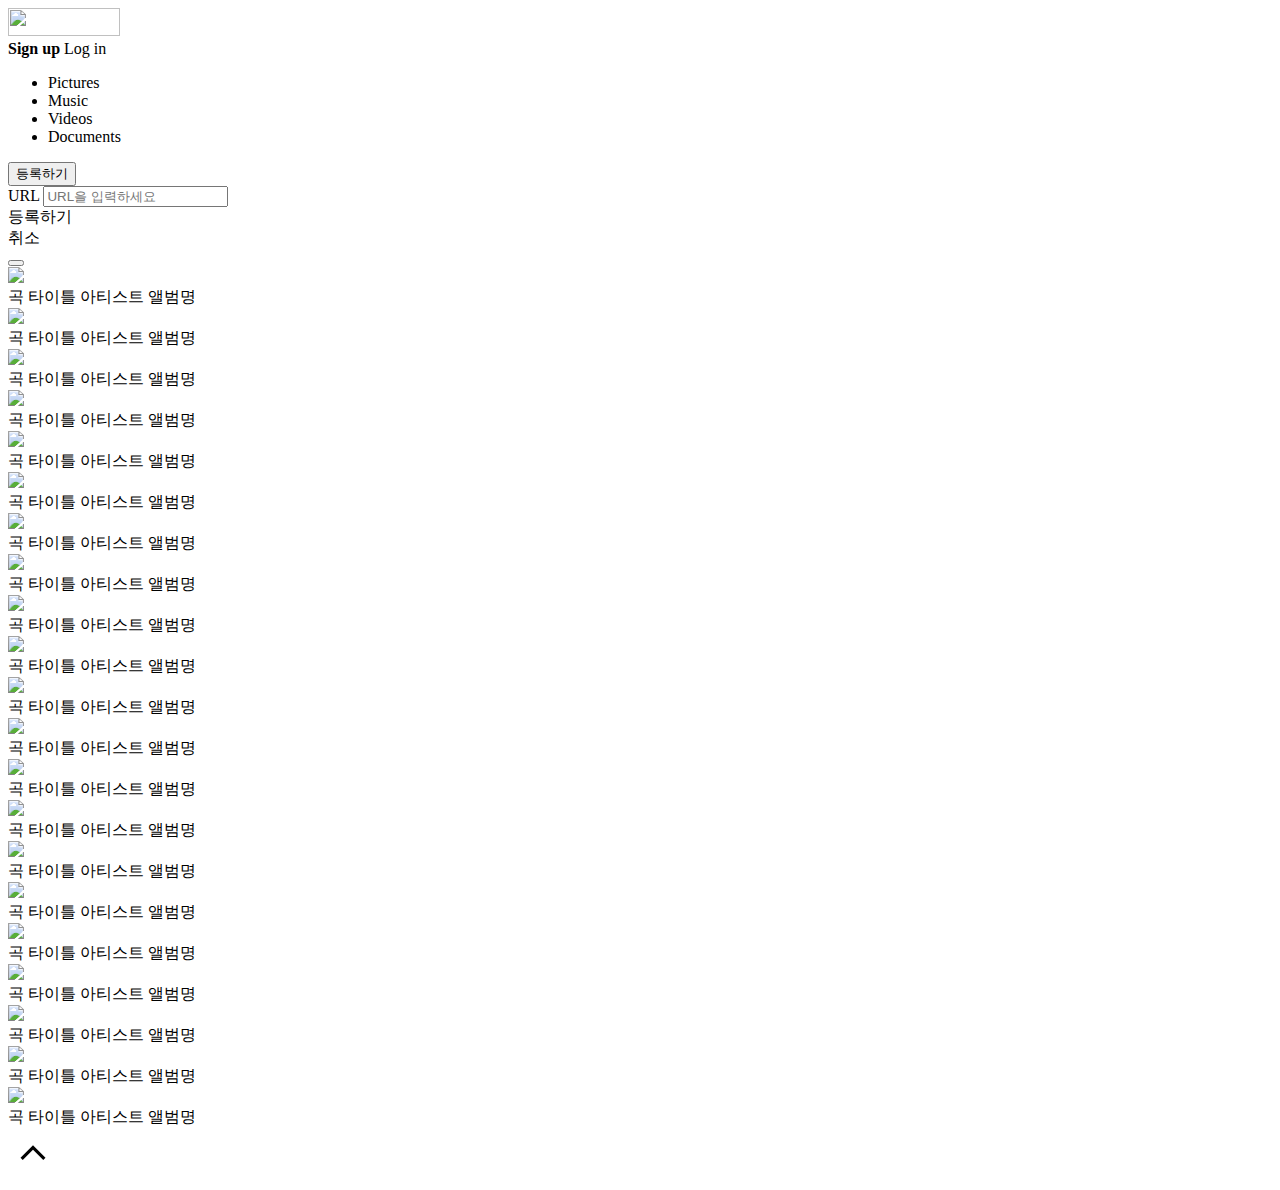
==== templates/index.html @ 83448996 "music get commit" ====
<!DOCTYPE html>
<html>
<head>
    <meta charset="UTF-8">
    <title>Main page</title>
    <script src="https://ajax.googleapis.com/ajax/libs/jquery/3.5.1/jquery.min.js"></script>
    <link rel="stylesheet" href="https://cdn.jsdelivr.net/npm/bulma@0.9.1/css/bulma.min.css">
    <link rel="stylesheet"
          href="https://fonts.googleapis.com/css2?family=Material+Symbols+Outlined:opsz,wght,FILL,GRAD@48,400,0,0"/>
    <link href="{{ url_for('static', filename='styles.css') }}" rel="stylesheet">
    <style>

    </style>
    <script>
        $(document).ready(function () {
            listing();
        });

        function listing() {
            $.ajax({
                type: 'GET',
                url: '/main',
                data: {},
                success: function (response) {
                    let rows = response['musics']
                    for (let i = 0; i < rows.length; i++) {
                        let title = rows[i]['title']
                        let artist = rows[i]['artist']
                        let album_title = rows[i]['album_title']
                        let album_img = rows[i]['album_img']
                        let genre = rows[i]['genre']

                        console.log(title,artist,album_img,album_title,genre)
                    }
                }
                });
            }

        function post() {
            let url = $('#url-input').val()
            let genre = $('#genre-input').val()
            if (url == "") {
                alert("URL을 입력하세요!")
            }
            else {
                $.ajax({
                    type: 'POST',
                    url: '/main',
                    data: {url_give: url},
                    success: function (response) {
                        if (response['msg'] == '이미 등록된 URL입니다!') {
                            alert(response['msg'])
                        } else {
                            alert(response['msg'])
                            window.location.reload()
                        }
                    }
                });
            }
        }
    </script>
</head>
<body>
<nav class="navbar" role="navigation" aria-label="main navigation">
  <div class="navbar-brand">
    <a class="navbar-item" href="https://bulma.io">
      <img src="https://bulma.io/images/bulma-logo.png" width="112" height="28">
    </a>

    <a role="button" class="navbar-burger" aria-label="menu" aria-expanded="false" data-target="navbarBasicExample">
      <span aria-hidden="true"></span>
      <span aria-hidden="true"></span>
      <span aria-hidden="true"></span>
    </a>
  </div>

  <div id="navbarBasicExample" class="navbar-menu">
    <div class="navbar-start">



    </div>

    <div class="navbar-end">
      <div class="navbar-item">
        <div class="buttons">
          <a class="button is-primary">
            <strong>Sign up</strong>
          </a>
          <a class="button is-light">
            Log in
          </a>
        </div>
      </div>
    </div>
  </div>
</nav>
<div class="tabs is-centered">
  <ul>
    <li class="is-active">
      <a>
        <span class="icon is-small"><i class="fas fa-image" aria-hidden="true"></i></span>
        <span>Pictures</span>
      </a>
    </li>
    <li>
      <a>
        <span class="icon is-small"><i class="fas fa-music" aria-hidden="true"></i></span>
        <span>Music</span>
      </a>
    </li>
    <li>
      <a>
        <span class="icon is-small"><i class="fas fa-film" aria-hidden="true"></i></span>
        <span>Videos</span>
      </a>
    </li>
    <li>
      <a>
        <span class="icon is-small"><i class="far fa-file-alt" aria-hidden="true"></i></span>
        <span>Documents</span>
      </a>
    </li>
  </ul>
</div>
<button class="button is-danger url-button" onclick='$("#modal-post").addClass("is-active")'>등록하기</button>
<div class="modal" id="modal-post">
    <div class="modal-background" onclick='$("#modal-post").removeClass("is-active")'></div>
    <div class="modal-content">
        <div class="box">
            <article class="media">
                <div class="media-content">
                    <div class="field">
                        <span class="article-span">URL</span>
                        <input id="url-input" class="input is-link" type="text" placeholder="URL을 입력하세요">
                    </div>
                    <nav class="level is-mobile">
                        <div class="level-left">

                        </div>
                        <div class="level-right">
                            <div class="level-item">
                                <a class="button is-danger" onclick="post()">등록하기</a>
                            </div>
                            <div class="level-item">
                                <a class="button is-dark is-outlined"
                                   onclick='$("#modal-post").removeClass("is-active")'>취소</a>
                            </div>
                        </div>
                    </nav>
                </div>
            </article>
        </div>
    </div>
    <button class="modal-close is-large" aria-label="close"
            onclick='$("#modal-post").removeClass("is-active")'></button>
</div>
<div class="containers">
    <div class="content">
        <div class="album-card">
            <img src="https://image.genie.co.kr/Y/IMAGE/IMG_ALBUM/082/993/160/82993160_1663554637662_1_140x140.JPG/dims/resize/Q_80,0"
                 class="album-img">
            <div class="album-item">
                <span class="music-title">곡 타이틀</span>
                <span class="music-artist">아티스트</span>
                <span class="album-title">앨범명</span>
            </div>
        </div>
        <div class="album-card">
            <img src="https://image.genie.co.kr/Y/IMAGE/IMG_ALBUM/082/993/160/82993160_1663554637662_1_140x140.JPG/dims/resize/Q_80,0"
                 class="album-img">
            <div class="album-item">
                <span class="music-title">곡 타이틀</span>
                <span class="music-artist">아티스트</span>
                <span class="album-title">앨범명</span>
            </div>
        </div>
        <div class="album-card">
            <img src="https://image.genie.co.kr/Y/IMAGE/IMG_ALBUM/082/993/160/82993160_1663554637662_1_140x140.JPG/dims/resize/Q_80,0"
                 class="album-img">
            <div class="album-item">
                <span class="music-title">곡 타이틀</span>
                <span class="music-artist">아티스트</span>
                <span class="album-title">앨범명</span>
            </div>
        </div>
        <div class="album-card">
            <img src="https://image.genie.co.kr/Y/IMAGE/IMG_ALBUM/082/993/160/82993160_1663554637662_1_140x140.JPG/dims/resize/Q_80,0"
                 class="album-img">
            <div class="album-item">
                <span class="music-title">곡 타이틀</span>
                <span class="music-artist">아티스트</span>
                <span class="album-title">앨범명</span>
            </div>
        </div>
        <div class="album-card">
            <img src="https://image.genie.co.kr/Y/IMAGE/IMG_ALBUM/082/993/160/82993160_1663554637662_1_140x140.JPG/dims/resize/Q_80,0"
                 class="album-img">
            <div class="album-item">
                <span class="music-title">곡 타이틀</span>
                <span class="music-artist">아티스트</span>
                <span class="album-title">앨범명</span>
            </div>
        </div>
        <div class="album-card">
            <img src="https://image.genie.co.kr/Y/IMAGE/IMG_ALBUM/082/993/160/82993160_1663554637662_1_140x140.JPG/dims/resize/Q_80,0"
                 class="album-img">
            <div class="album-item">
                <span class="music-title">곡 타이틀</span>
                <span class="music-artist">아티스트</span>
                <span class="album-title">앨범명</span>
            </div>
        </div>
        <div class="album-card">
            <img src="https://image.genie.co.kr/Y/IMAGE/IMG_ALBUM/082/993/160/82993160_1663554637662_1_140x140.JPG/dims/resize/Q_80,0"
                 class="album-img">
            <div class="album-item">
                <span class="music-title">곡 타이틀</span>
                <span class="music-artist">아티스트</span>
                <span class="album-title">앨범명</span>
            </div>
        </div>
        <div class="album-card">
            <img src="https://image.genie.co.kr/Y/IMAGE/IMG_ALBUM/082/993/160/82993160_1663554637662_1_140x140.JPG/dims/resize/Q_80,0"
                 class="album-img">
            <div class="album-item">
                <span class="music-title">곡 타이틀</span>
                <span class="music-artist">아티스트</span>
                <span class="album-title">앨범명</span>
            </div>
        </div>
        <div class="album-card">
            <img src="https://image.genie.co.kr/Y/IMAGE/IMG_ALBUM/082/993/160/82993160_1663554637662_1_140x140.JPG/dims/resize/Q_80,0"
                 class="album-img">
            <div class="album-item">
                <span class="music-title">곡 타이틀</span>
                <span class="music-artist">아티스트</span>
                <span class="album-title">앨범명</span>
            </div>
        </div>
        <div class="album-card">
            <img src="https://image.genie.co.kr/Y/IMAGE/IMG_ALBUM/082/993/160/82993160_1663554637662_1_140x140.JPG/dims/resize/Q_80,0"
                 class="album-img">
            <div class="album-item">
                <span class="music-title">곡 타이틀</span>
                <span class="music-artist">아티스트</span>
                <span class="album-title">앨범명</span>
            </div>
        </div>
        <div class="album-card">
            <img src="https://image.genie.co.kr/Y/IMAGE/IMG_ALBUM/082/993/160/82993160_1663554637662_1_140x140.JPG/dims/resize/Q_80,0"
                 class="album-img">
            <div class="album-item">
                <span class="music-title">곡 타이틀</span>
                <span class="music-artist">아티스트</span>
                <span class="album-title">앨범명</span>
            </div>
        </div>
        <div class="album-card">
            <img src="https://image.genie.co.kr/Y/IMAGE/IMG_ALBUM/082/993/160/82993160_1663554637662_1_140x140.JPG/dims/resize/Q_80,0"
                 class="album-img">
            <div class="album-item">
                <span class="music-title">곡 타이틀</span>
                <span class="music-artist">아티스트</span>
                <span class="album-title">앨범명</span>
            </div>
        </div>
        <div class="album-card">
            <img src="https://image.genie.co.kr/Y/IMAGE/IMG_ALBUM/082/993/160/82993160_1663554637662_1_140x140.JPG/dims/resize/Q_80,0"
                 class="album-img">
            <div class="album-item">
                <span class="music-title">곡 타이틀</span>
                <span class="music-artist">아티스트</span>
                <span class="album-title">앨범명</span>
            </div>
        </div>
        <div class="album-card">
            <img src="https://image.genie.co.kr/Y/IMAGE/IMG_ALBUM/082/993/160/82993160_1663554637662_1_140x140.JPG/dims/resize/Q_80,0"
                 class="album-img">
            <div class="album-item">
                <span class="music-title">곡 타이틀</span>
                <span class="music-artist">아티스트</span>
                <span class="album-title">앨범명</span>
            </div>
        </div>
        <div class="album-card">
            <img src="https://image.genie.co.kr/Y/IMAGE/IMG_ALBUM/082/993/160/82993160_1663554637662_1_140x140.JPG/dims/resize/Q_80,0"
                 class="album-img">
            <div class="album-item">
                <span class="music-title">곡 타이틀</span>
                <span class="music-artist">아티스트</span>
                <span class="album-title">앨범명</span>
            </div>
        </div>
        <div class="album-card">
            <img src="https://image.genie.co.kr/Y/IMAGE/IMG_ALBUM/082/993/160/82993160_1663554637662_1_140x140.JPG/dims/resize/Q_80,0"
                 class="album-img">
            <div class="album-item">
                <span class="music-title">곡 타이틀</span>
                <span class="music-artist">아티스트</span>
                <span class="album-title">앨범명</span>
            </div>
        </div>
        <div class="album-card">
            <img src="https://image.genie.co.kr/Y/IMAGE/IMG_ALBUM/082/993/160/82993160_1663554637662_1_140x140.JPG/dims/resize/Q_80,0"
                 class="album-img">
            <div class="album-item">
                <span class="music-title">곡 타이틀</span>
                <span class="music-artist">아티스트</span>
                <span class="album-title">앨범명</span>
            </div>
        </div>
        <div class="album-card">
            <img src="https://image.genie.co.kr/Y/IMAGE/IMG_ALBUM/082/993/160/82993160_1663554637662_1_140x140.JPG/dims/resize/Q_80,0"
                 class="album-img">
            <div class="album-item">
                <span class="music-title">곡 타이틀</span>
                <span class="music-artist">아티스트</span>
                <span class="album-title">앨범명</span>
            </div>
        </div>
        <div class="album-card">
            <img src="https://image.genie.co.kr/Y/IMAGE/IMG_ALBUM/082/993/160/82993160_1663554637662_1_140x140.JPG/dims/resize/Q_80,0"
                 class="album-img">
            <div class="album-item">
                <span class="music-title">곡 타이틀</span>
                <span class="music-artist">아티스트</span>
                <span class="album-title">앨범명</span>
            </div>
        </div>
        <div class="album-card">
            <img src="https://image.genie.co.kr/Y/IMAGE/IMG_ALBUM/082/993/160/82993160_1663554637662_1_140x140.JPG/dims/resize/Q_80,0"
                 class="album-img">
            <div class="album-item">
                <span class="music-title">곡 타이틀</span>
                <span class="music-artist">아티스트</span>
                <span class="album-title">앨범명</span>
            </div>
        </div>
        <div class="album-card">
            <img src="https://image.genie.co.kr/Y/IMAGE/IMG_ALBUM/082/993/160/82993160_1663554637662_1_140x140.JPG/dims/resize/Q_80,0"
                 class="album-img">
            <div class="album-item">
                <span class="music-title">곡 타이틀</span>
                <span class="music-artist">아티스트</span>
                <span class="album-title">앨범명</span>
            </div>
        </div>

    </div>
    <div class="moveTopBtn" style="cursor:pointer;" onclick="window.scrollTo(0,0);">
        <span class="material-symbols-outlined" style="font-size: 50px">
            expand_less
        </span>
    </div>
</div>
</body>
</html>
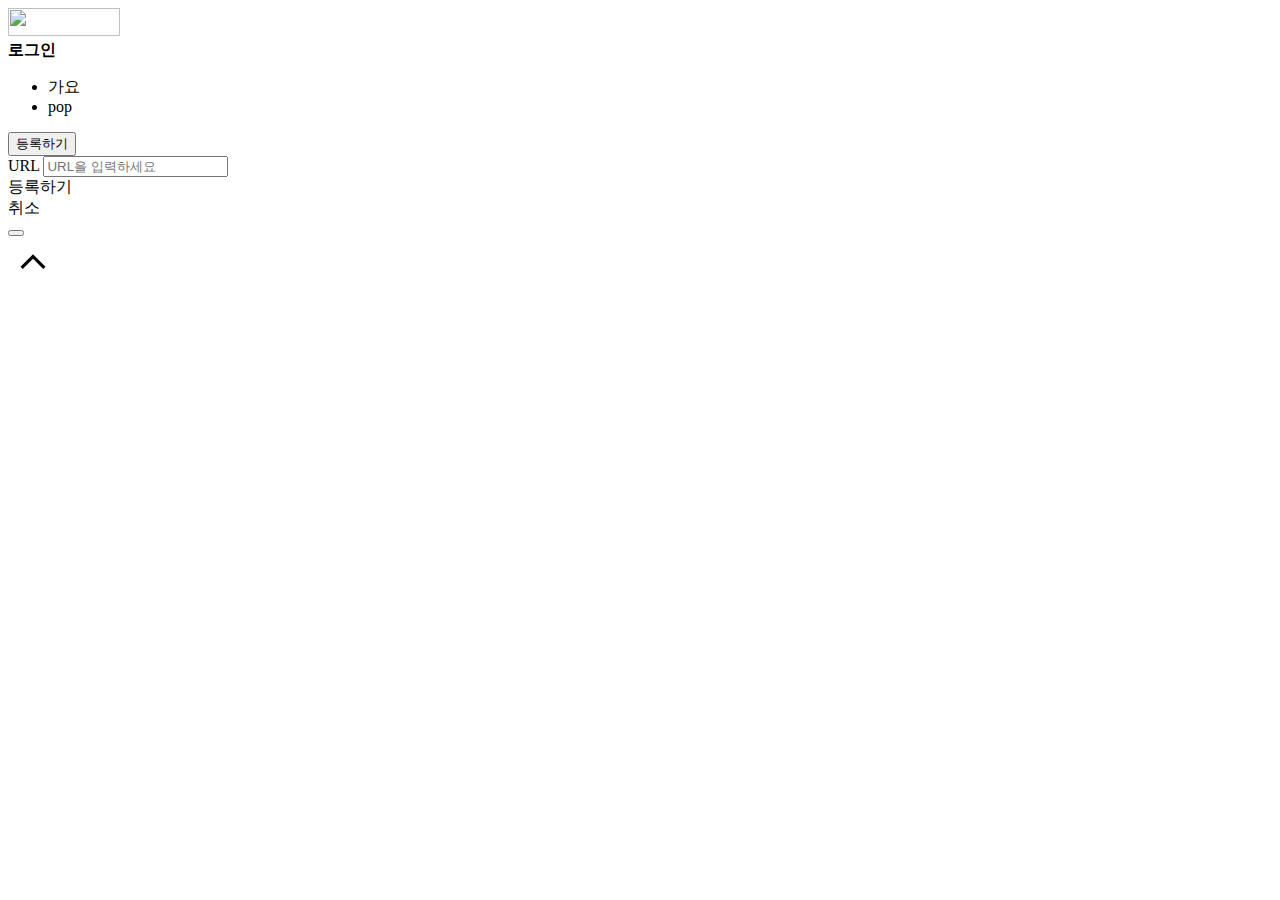
==== commit 1ad4fcaf: "button toggle" ====
--- a/templates/index.html
+++ b/templates/index.html
@@ -13,8 +13,26 @@
     </style>
     <script>
         $(document).ready(function () {
-            listing();
-        });
+            listing()
+
+            $('.genre-div-k').hide();
+            $('.genre-div-p').hide();
+
+            $('#k-toggle').click(function () {
+                $('.genre-div-p').hide();
+                $('.genre-div-k').show();
+            });
+
+            $('#p-toggle').click(function () {
+                $('.genre-div-k').hide();
+                $('.genre-div-p').show();
+            });
+        })
+
+
+        function music_info() {
+            alert("상세페이지test")
+        }
 
         function listing() {
             $.ajax({
@@ -30,19 +48,33 @@
                         let album_img = rows[i]['album_img']
                         let genre = rows[i]['genre']
 
-                        console.log(title,artist,album_img,album_title,genre)
+                        console.log(title, artist, album_img, album_title, genre)
+                        let temp_html = `<div class="album-card" onclick="music_info()">
+                                            <img src="${album_img}"
+                                                 class="album-img">
+                                            <div class="album-item">
+                                                <span class="music-title">${title}</span>
+                                                <span class="music-artist">${artist}</span>
+                                                <span class="album-title">${album_title}</span>
+                                                <span class="album-genre" id="genre">${genre}</span>
+                                            </div>
+                                        </div>`
+                        $('#card-div').append(temp_html)
                     }
                 }
-                });
-            }
+            });
+        }
+
+        // function genre()
+        // let genre_text = $('.album-genre').text();
+
 
         function post() {
             let url = $('#url-input').val()
             let genre = $('#genre-input').val()
             if (url == "") {
                 alert("URL을 입력하세요!")
-            }
-            else {
+            } else {
                 $.ajax({
                     type: 'POST',
                     url: '/main',
@@ -62,68 +94,62 @@
 </head>
 <body>
 <nav class="navbar" role="navigation" aria-label="main navigation">
-  <div class="navbar-brand">
-    <a class="navbar-item" href="https://bulma.io">
-      <img src="https://bulma.io/images/bulma-logo.png" width="112" height="28">
-    </a>
+    <div class="navbar-brand">
+        <a class="navbar-item" href="https://bulma.io">
+            <img src="https://bulma.io/images/bulma-logo.png" width="112" height="28">
+        </a>
 
-    <a role="button" class="navbar-burger" aria-label="menu" aria-expanded="false" data-target="navbarBasicExample">
-      <span aria-hidden="true"></span>
-      <span aria-hidden="true"></span>
-      <span aria-hidden="true"></span>
-    </a>
-  </div>
+        <a role="button" class="navbar-burger" aria-label="menu" aria-expanded="false" data-target="navbarBasicExample">
+            <span aria-hidden="true"></span>
+            <span aria-hidden="true"></span>
+            <span aria-hidden="true"></span>
+        </a>
+    </div>
 
-  <div id="navbarBasicExample" class="navbar-menu">
-    <div class="navbar-start">
+    <div id="navbarBasicExample" class="navbar-menu">
+        <div class="navbar-start">
 
 
+        </div>
+        <div class="navbar-end">
+            <div class="navbar-item">
+                <div class="buttons">
+                    <a class="button is-primary">
+                        <strong>로그인</strong>
+                    </a>
+                </div>
+            </div>
+        </div>
+    </div>
+</nav>
+<div class="tabs is-centered is-large">
+    <ul>
+        <li><a id="k-toggle">가요</a></li>
+        <li><a id="p-toggle">pop</a></li>
+    </ul>
+</div>
+<div class="genre-div-k">
+    <button onclick="genre()" class="button">발라드</button>
+    <button class="button">댄스</button>
+    <button class="button">R&B/소울</button>
+    <button class="button">락</button>
+    <button class="button">랩/힙합</button>
+    <button class="button">일렉트로니카</button>
+    <button class="button">인디</button>
+    <button class="button">블루스/포크</button>
+</div>
+<div class="genre-div-p">
+    <button class="button">팝</button>
+    <button class="button">락</button>
+    <button class="button">R&B/소울</button>
+    <button class="button">일렉트로니카</button>
+    <button class="button">랩/힙합</button>
+    <button class="button">블루스/포크/컨트리</button>
+</div>
+<div class="url-button-div">
+    <button class="button is-danger url-button" onclick='$("#modal-post").addClass("is-active")'>등록하기</button>
+</div>
 
-    </div>
-
-    <div class="navbar-end">
-      <div class="navbar-item">
-        <div class="buttons">
-          <a class="button is-primary">
-            <strong>Sign up</strong>
-          </a>
-          <a class="button is-light">
-            Log in
-          </a>
-        </div>
-      </div>
-    </div>
-  </div>
-</nav>
-<div class="tabs is-centered">
-  <ul>
-    <li class="is-active">
-      <a>
-        <span class="icon is-small"><i class="fas fa-image" aria-hidden="true"></i></span>
-        <span>Pictures</span>
-      </a>
-    </li>
-    <li>
-      <a>
-        <span class="icon is-small"><i class="fas fa-music" aria-hidden="true"></i></span>
-        <span>Music</span>
-      </a>
-    </li>
-    <li>
-      <a>
-        <span class="icon is-small"><i class="fas fa-film" aria-hidden="true"></i></span>
-        <span>Videos</span>
-      </a>
-    </li>
-    <li>
-      <a>
-        <span class="icon is-small"><i class="far fa-file-alt" aria-hidden="true"></i></span>
-        <span>Documents</span>
-      </a>
-    </li>
-  </ul>
-</div>
-<button class="button is-danger url-button" onclick='$("#modal-post").addClass("is-active")'>등록하기</button>
 <div class="modal" id="modal-post">
     <div class="modal-background" onclick='$("#modal-post").removeClass("is-active")'></div>
     <div class="modal-content">
@@ -156,196 +182,7 @@
             onclick='$("#modal-post").removeClass("is-active")'></button>
 </div>
 <div class="containers">
-    <div class="content">
-        <div class="album-card">
-            <img src="https://image.genie.co.kr/Y/IMAGE/IMG_ALBUM/082/993/160/82993160_1663554637662_1_140x140.JPG/dims/resize/Q_80,0"
-                 class="album-img">
-            <div class="album-item">
-                <span class="music-title">곡 타이틀</span>
-                <span class="music-artist">아티스트</span>
-                <span class="album-title">앨범명</span>
-            </div>
-        </div>
-        <div class="album-card">
-            <img src="https://image.genie.co.kr/Y/IMAGE/IMG_ALBUM/082/993/160/82993160_1663554637662_1_140x140.JPG/dims/resize/Q_80,0"
-                 class="album-img">
-            <div class="album-item">
-                <span class="music-title">곡 타이틀</span>
-                <span class="music-artist">아티스트</span>
-                <span class="album-title">앨범명</span>
-            </div>
-        </div>
-        <div class="album-card">
-            <img src="https://image.genie.co.kr/Y/IMAGE/IMG_ALBUM/082/993/160/82993160_1663554637662_1_140x140.JPG/dims/resize/Q_80,0"
-                 class="album-img">
-            <div class="album-item">
-                <span class="music-title">곡 타이틀</span>
-                <span class="music-artist">아티스트</span>
-                <span class="album-title">앨범명</span>
-            </div>
-        </div>
-        <div class="album-card">
-            <img src="https://image.genie.co.kr/Y/IMAGE/IMG_ALBUM/082/993/160/82993160_1663554637662_1_140x140.JPG/dims/resize/Q_80,0"
-                 class="album-img">
-            <div class="album-item">
-                <span class="music-title">곡 타이틀</span>
-                <span class="music-artist">아티스트</span>
-                <span class="album-title">앨범명</span>
-            </div>
-        </div>
-        <div class="album-card">
-            <img src="https://image.genie.co.kr/Y/IMAGE/IMG_ALBUM/082/993/160/82993160_1663554637662_1_140x140.JPG/dims/resize/Q_80,0"
-                 class="album-img">
-            <div class="album-item">
-                <span class="music-title">곡 타이틀</span>
-                <span class="music-artist">아티스트</span>
-                <span class="album-title">앨범명</span>
-            </div>
-        </div>
-        <div class="album-card">
-            <img src="https://image.genie.co.kr/Y/IMAGE/IMG_ALBUM/082/993/160/82993160_1663554637662_1_140x140.JPG/dims/resize/Q_80,0"
-                 class="album-img">
-            <div class="album-item">
-                <span class="music-title">곡 타이틀</span>
-                <span class="music-artist">아티스트</span>
-                <span class="album-title">앨범명</span>
-            </div>
-        </div>
-        <div class="album-card">
-            <img src="https://image.genie.co.kr/Y/IMAGE/IMG_ALBUM/082/993/160/82993160_1663554637662_1_140x140.JPG/dims/resize/Q_80,0"
-                 class="album-img">
-            <div class="album-item">
-                <span class="music-title">곡 타이틀</span>
-                <span class="music-artist">아티스트</span>
-                <span class="album-title">앨범명</span>
-            </div>
-        </div>
-        <div class="album-card">
-            <img src="https://image.genie.co.kr/Y/IMAGE/IMG_ALBUM/082/993/160/82993160_1663554637662_1_140x140.JPG/dims/resize/Q_80,0"
-                 class="album-img">
-            <div class="album-item">
-                <span class="music-title">곡 타이틀</span>
-                <span class="music-artist">아티스트</span>
-                <span class="album-title">앨범명</span>
-            </div>
-        </div>
-        <div class="album-card">
-            <img src="https://image.genie.co.kr/Y/IMAGE/IMG_ALBUM/082/993/160/82993160_1663554637662_1_140x140.JPG/dims/resize/Q_80,0"
-                 class="album-img">
-            <div class="album-item">
-                <span class="music-title">곡 타이틀</span>
-                <span class="music-artist">아티스트</span>
-                <span class="album-title">앨범명</span>
-            </div>
-        </div>
-        <div class="album-card">
-            <img src="https://image.genie.co.kr/Y/IMAGE/IMG_ALBUM/082/993/160/82993160_1663554637662_1_140x140.JPG/dims/resize/Q_80,0"
-                 class="album-img">
-            <div class="album-item">
-                <span class="music-title">곡 타이틀</span>
-                <span class="music-artist">아티스트</span>
-                <span class="album-title">앨범명</span>
-            </div>
-        </div>
-        <div class="album-card">
-            <img src="https://image.genie.co.kr/Y/IMAGE/IMG_ALBUM/082/993/160/82993160_1663554637662_1_140x140.JPG/dims/resize/Q_80,0"
-                 class="album-img">
-            <div class="album-item">
-                <span class="music-title">곡 타이틀</span>
-                <span class="music-artist">아티스트</span>
-                <span class="album-title">앨범명</span>
-            </div>
-        </div>
-        <div class="album-card">
-            <img src="https://image.genie.co.kr/Y/IMAGE/IMG_ALBUM/082/993/160/82993160_1663554637662_1_140x140.JPG/dims/resize/Q_80,0"
-                 class="album-img">
-            <div class="album-item">
-                <span class="music-title">곡 타이틀</span>
-                <span class="music-artist">아티스트</span>
-                <span class="album-title">앨범명</span>
-            </div>
-        </div>
-        <div class="album-card">
-            <img src="https://image.genie.co.kr/Y/IMAGE/IMG_ALBUM/082/993/160/82993160_1663554637662_1_140x140.JPG/dims/resize/Q_80,0"
-                 class="album-img">
-            <div class="album-item">
-                <span class="music-title">곡 타이틀</span>
-                <span class="music-artist">아티스트</span>
-                <span class="album-title">앨범명</span>
-            </div>
-        </div>
-        <div class="album-card">
-            <img src="https://image.genie.co.kr/Y/IMAGE/IMG_ALBUM/082/993/160/82993160_1663554637662_1_140x140.JPG/dims/resize/Q_80,0"
-                 class="album-img">
-            <div class="album-item">
-                <span class="music-title">곡 타이틀</span>
-                <span class="music-artist">아티스트</span>
-                <span class="album-title">앨범명</span>
-            </div>
-        </div>
-        <div class="album-card">
-            <img src="https://image.genie.co.kr/Y/IMAGE/IMG_ALBUM/082/993/160/82993160_1663554637662_1_140x140.JPG/dims/resize/Q_80,0"
-                 class="album-img">
-            <div class="album-item">
-                <span class="music-title">곡 타이틀</span>
-                <span class="music-artist">아티스트</span>
-                <span class="album-title">앨범명</span>
-            </div>
-        </div>
-        <div class="album-card">
-            <img src="https://image.genie.co.kr/Y/IMAGE/IMG_ALBUM/082/993/160/82993160_1663554637662_1_140x140.JPG/dims/resize/Q_80,0"
-                 class="album-img">
-            <div class="album-item">
-                <span class="music-title">곡 타이틀</span>
-                <span class="music-artist">아티스트</span>
-                <span class="album-title">앨범명</span>
-            </div>
-        </div>
-        <div class="album-card">
-            <img src="https://image.genie.co.kr/Y/IMAGE/IMG_ALBUM/082/993/160/82993160_1663554637662_1_140x140.JPG/dims/resize/Q_80,0"
-                 class="album-img">
-            <div class="album-item">
-                <span class="music-title">곡 타이틀</span>
-                <span class="music-artist">아티스트</span>
-                <span class="album-title">앨범명</span>
-            </div>
-        </div>
-        <div class="album-card">
-            <img src="https://image.genie.co.kr/Y/IMAGE/IMG_ALBUM/082/993/160/82993160_1663554637662_1_140x140.JPG/dims/resize/Q_80,0"
-                 class="album-img">
-            <div class="album-item">
-                <span class="music-title">곡 타이틀</span>
-                <span class="music-artist">아티스트</span>
-                <span class="album-title">앨범명</span>
-            </div>
-        </div>
-        <div class="album-card">
-            <img src="https://image.genie.co.kr/Y/IMAGE/IMG_ALBUM/082/993/160/82993160_1663554637662_1_140x140.JPG/dims/resize/Q_80,0"
-                 class="album-img">
-            <div class="album-item">
-                <span class="music-title">곡 타이틀</span>
-                <span class="music-artist">아티스트</span>
-                <span class="album-title">앨범명</span>
-            </div>
-        </div>
-        <div class="album-card">
-            <img src="https://image.genie.co.kr/Y/IMAGE/IMG_ALBUM/082/993/160/82993160_1663554637662_1_140x140.JPG/dims/resize/Q_80,0"
-                 class="album-img">
-            <div class="album-item">
-                <span class="music-title">곡 타이틀</span>
-                <span class="music-artist">아티스트</span>
-                <span class="album-title">앨범명</span>
-            </div>
-        </div>
-        <div class="album-card">
-            <img src="https://image.genie.co.kr/Y/IMAGE/IMG_ALBUM/082/993/160/82993160_1663554637662_1_140x140.JPG/dims/resize/Q_80,0"
-                 class="album-img">
-            <div class="album-item">
-                <span class="music-title">곡 타이틀</span>
-                <span class="music-artist">아티스트</span>
-                <span class="album-title">앨범명</span>
-            </div>
-        </div>
+    <div class="content" id="card-div">
 
     </div>
     <div class="moveTopBtn" style="cursor:pointer;" onclick="window.scrollTo(0,0);">
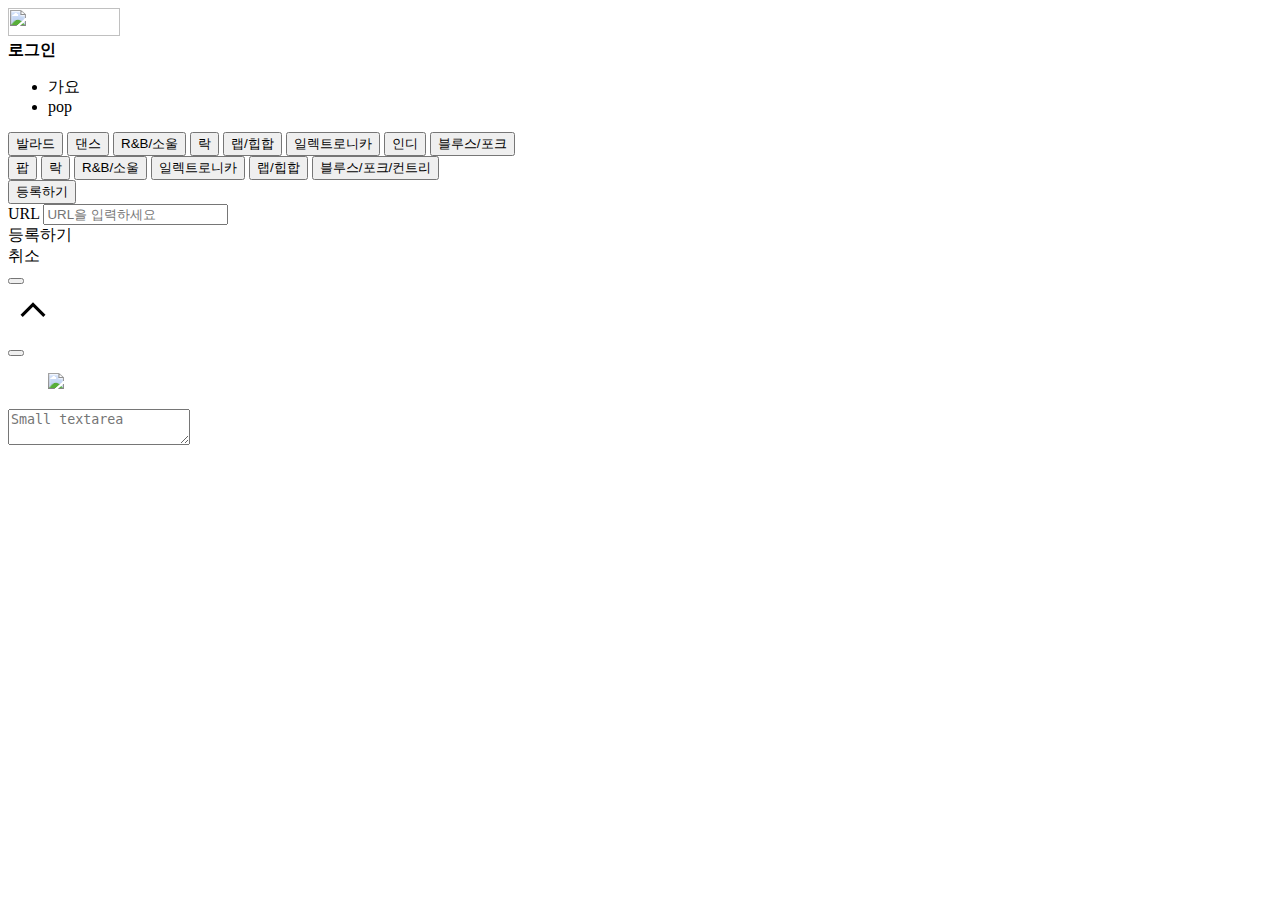
==== commit 40f9f9a4: "second commit" ====
--- a/templates/index.html
+++ b/templates/index.html
@@ -8,6 +8,7 @@
     <link rel="stylesheet"
           href="https://fonts.googleapis.com/css2?family=Material+Symbols+Outlined:opsz,wght,FILL,GRAD@48,400,0,0"/>
     <link href="{{ url_for('static', filename='styles.css') }}" rel="stylesheet">
+
     <style>
 
     </style>
@@ -29,10 +30,42 @@
             });
         })
 
-
-        function music_info() {
-            alert("상세페이지test")
-        }
+        function openModal(getUrl) { //getUrl부분이 클릭할 때 가져오는 url
+            $('#modalCard').remove() // append 하는 부분을 하나의 div로 묶고 id값 줘서 remove 해주면 기존 데이터 삭제됨
+            $('#modalBox').removeClass('displayNone') // 클릭하면 displayNone 클래스가 지워지면서 모달창이 나타남
+            $.ajax({
+                type: 'GET',
+                url: '/main',
+                data: {},
+                success: function (response) {
+                    let rows = response['musics']
+                    for (let i = 0; i < rows.length; i++) {
+                        let title = rows[i]['title']
+                        let artist = rows[i]['artist']
+                        let album_title = rows[i]['album_title']
+                        let album_img = rows[i]['album_img']
+                        let genre = rows[i]['genre']
+                        let url = rows[i]['melon_url']
+
+                        {# 클릭했을 때 가져온 url이 DB에 저장된 url과 일치하면, append #}
+                        if (url==getUrl) {
+                            let temp_html = `<div id="modalCard">
+                                                <img class="songImg" src="${album_img}">
+                                                    <div class="wrap1">
+                                                        <span class="music-title">${title}</span>
+                                                        <span class="music-artist">${artist}</span>
+                                                        <br>
+                                                        <span class="album-title">${album_title}</span>
+                                                        <span class="album-genre" id="genre">${genre}</span>
+                                                    </div>
+                                                </div>`
+                            $('#modalInfo').append(temp_html)
+                        }
+                    }
+                }
+            })
+        }
+
 
         function listing() {
             $.ajax({
@@ -47,9 +80,11 @@
                         let album_title = rows[i]['album_title']
                         let album_img = rows[i]['album_img']
                         let genre = rows[i]['genre']
+                        let url = rows[i]['melon_url']
 
                         console.log(title, artist, album_img, album_title, genre)
-                        let temp_html = `<div class="album-card" onclick="music_info()">
+                        {# 클릭할 때 url 값을 가져오기 ()괄호 안에 '' 작은따옴표 꼭 넣어야함 #}
+                        let temp_html = `<div class="album-card" onclick="openModal('${url}')">
                                             <img src="${album_img}"
                                                  class="album-img">
                                             <div class="album-item">
@@ -67,7 +102,6 @@
 
         // function genre()
         // let genre_text = $('.album-genre').text();
-
 
         function post() {
             let url = $('#url-input').val()
@@ -90,6 +124,17 @@
                 });
             }
         }
+
+        $(document).mouseup(function (e) {
+            let ModalBox = $('#modalBox');
+            if (ModalBox.has(e.target).length === 0) {
+                ModalBox.addClass("displayNone");
+            }
+        });
+
+        function closeBtn() {
+            $('#modalBox').addClass('displayNone')
+        }
     </script>
 </head>
 <body>
@@ -183,13 +228,30 @@
 </div>
 <div class="containers">
     <div class="content" id="card-div">
-
-    </div>
+    </div>
+
     <div class="moveTopBtn" style="cursor:pointer;" onclick="window.scrollTo(0,0);">
         <span class="material-symbols-outlined" style="font-size: 50px">
             expand_less
         </span>
     </div>
 </div>
+<div class="modalBox displayNone" id="modalBox">
+    <div class="modalBack">
+        <button onclick="closeBtn()" class="delete"></button>
+        <section class="modalTop" id="modalInfo">
+        </section>
+        <section class="commentBox">
+            <figure class="image is-64x64">
+                <img class="is-rounded" src="https://bulma.io/images/placeholders/128x128.png">
+            </figure>
+        </section>
+        <div class="field">
+            <div class="control">
+                <textarea class="textarea is-small" placeholder="Small textarea"></textarea>
+            </div>
+        </div>
+    </div>
+</div>
 </body>
 </html>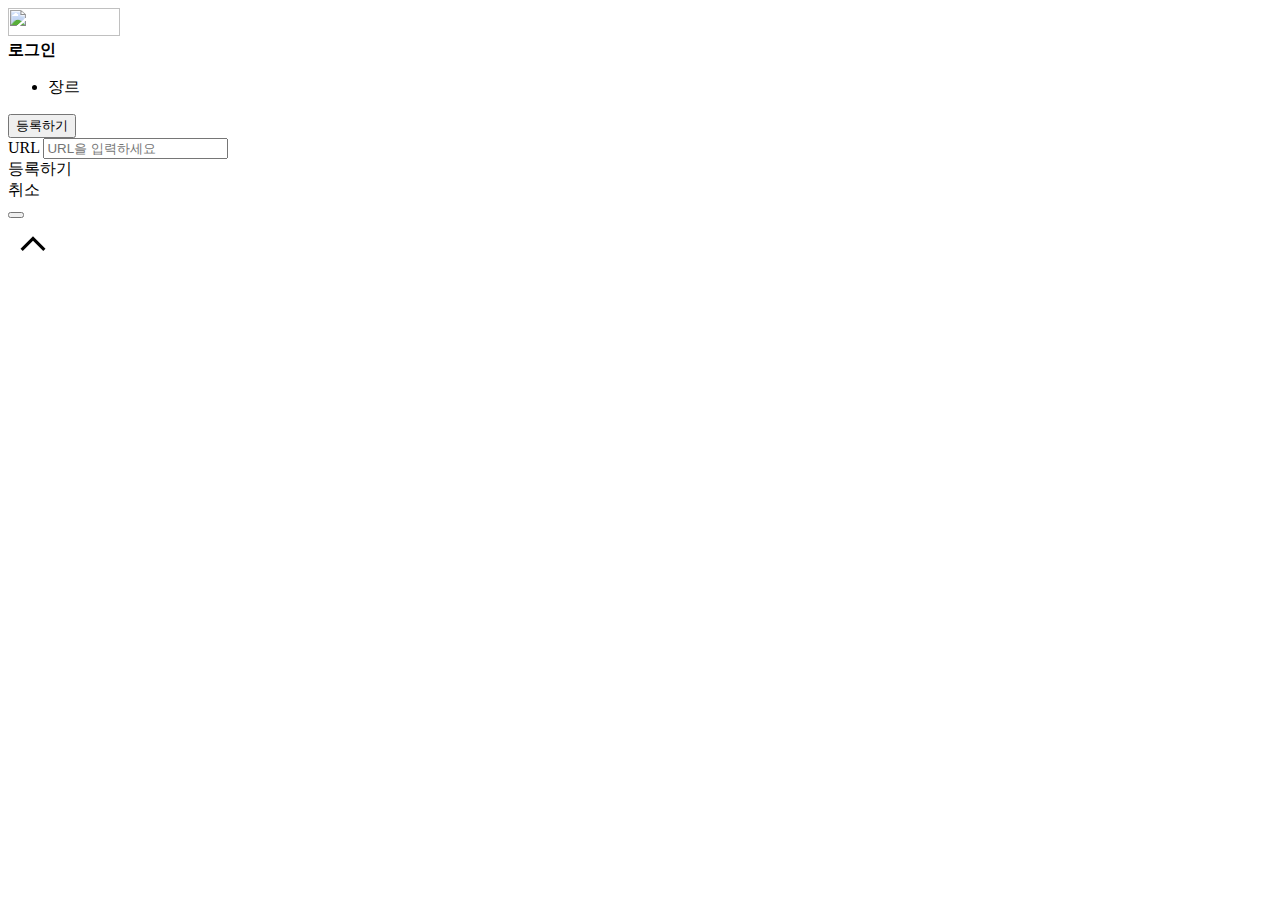
==== commit ab480371: "1genre & add heart_icon" ====
--- a/templates/index.html
+++ b/templates/index.html
@@ -8,7 +8,7 @@
     <link rel="stylesheet"
           href="https://fonts.googleapis.com/css2?family=Material+Symbols+Outlined:opsz,wght,FILL,GRAD@48,400,0,0"/>
     <link href="{{ url_for('static', filename='styles.css') }}" rel="stylesheet">
-
+    <script src="https://kit.fontawesome.com/54e57a84b2.js" crossorigin="anonymous"></script>
     <style>
 
     </style>
@@ -20,19 +20,55 @@
             $('.genre-div-p').hide();
 
             $('#k-toggle').click(function () {
-                $('.genre-div-p').hide();
-                $('.genre-div-k').show();
+                $('.genre-div-k').toggle();
             });
 
-            $('#p-toggle').click(function () {
-                $('.genre-div-k').hide();
-                $('.genre-div-p').show();
+        })
+
+        function music_info() {
+            alert("상세페이지test")
+        }
+
+        function heart_click() {
+            alert("하트를 눌렀습니다!")
+        }
+
+        function listing() {
+            $.ajax({
+                type: 'GET',
+                url: '/main',
+                data: {},
+                success: function (response) {
+                    let rows = response['musics']
+                    for (let i = 0; i < rows.length; i++) {
+                        let title = rows[i]['title']
+                        let artist = rows[i]['artist']
+                        let album_title = rows[i]['album_title']
+                        let album_img = rows[i]['album_img']
+                        let genre = rows[i]['genre']
+                        console.log(title, artist, album_img, album_title, genre)
+                        let temp_html = `        <div class="album-card">
+                                                    <div class="album-img-div">
+                                                        <img src="${album_img}"
+                                                             class="album-img" onclick="music_info()">
+                                                        <i onclick="heart_click()" class="fa-solid fa-heart"></i>
+                                                    </div>
+
+                                                    <div class="album-item">
+                                                        <span class="music-title">${title}</span>
+                                                        <span class="music-artist">${artist}</span>
+                                                        <span class="album-title">${album_title}</span>
+                                                        <span class="album-genre" id="genre">${genre}</span>
+                                                    </div>
+                                                </div>`
+                        $('#card-div').append(temp_html)
+                    }
+                }
             });
-        })
-
-        function openModal(getUrl) { //getUrl부분이 클릭할 때 가져오는 url
-            $('#modalCard').remove() // append 하는 부분을 하나의 div로 묶고 id값 줘서 remove 해주면 기존 데이터 삭제됨
-            $('#modalBox').removeClass('displayNone') // 클릭하면 displayNone 클래스가 지워지면서 모달창이 나타남
+        }
+
+        function genre(genre_key, genre_key2, genre_key3) {
+            $('.album-card').remove()
             $.ajax({
                 type: 'GET',
                 url: '/main',
@@ -46,66 +82,30 @@
                         let album_img = rows[i]['album_img']
                         let genre = rows[i]['genre']
                         let url = rows[i]['melon_url']
-
-                        {# 클릭했을 때 가져온 url이 DB에 저장된 url과 일치하면, append #}
-                        if (url==getUrl) {
-                            let temp_html = `<div id="modalCard">
-                                                <img class="songImg" src="${album_img}">
-                                                    <div class="wrap1">
+                        let temp_html = `        <div class="album-card" >
+                                                    <div class="album-img-div">
+                                                        <img src="${album_img}"
+                                                             class="album-img" onclick="music_info('${url}')">
+                                                        <i onclick="heart_click()" class="fa-solid fa-heart"></i>
+                                                    </div>
+
+                                                    <div class="album-item">
                                                         <span class="music-title">${title}</span>
                                                         <span class="music-artist">${artist}</span>
-                                                        <br>
                                                         <span class="album-title">${album_title}</span>
                                                         <span class="album-genre" id="genre">${genre}</span>
                                                     </div>
                                                 </div>`
-                            $('#modalInfo').append(temp_html)
+                        if (genre.includes(genre_key) || genre.includes(genre_key2) || genre.includes(genre_key3)) {
+                            $('#card-div').append(temp_html)
                         }
                     }
                 }
-            })
-        }
-
-
-        function listing() {
-            $.ajax({
-                type: 'GET',
-                url: '/main',
-                data: {},
-                success: function (response) {
-                    let rows = response['musics']
-                    for (let i = 0; i < rows.length; i++) {
-                        let title = rows[i]['title']
-                        let artist = rows[i]['artist']
-                        let album_title = rows[i]['album_title']
-                        let album_img = rows[i]['album_img']
-                        let genre = rows[i]['genre']
-                        let url = rows[i]['melon_url']
-
-                        console.log(title, artist, album_img, album_title, genre)
-                        {# 클릭할 때 url 값을 가져오기 ()괄호 안에 '' 작은따옴표 꼭 넣어야함 #}
-                        let temp_html = `<div class="album-card" onclick="openModal('${url}')">
-                                            <img src="${album_img}"
-                                                 class="album-img">
-                                            <div class="album-item">
-                                                <span class="music-title">${title}</span>
-                                                <span class="music-artist">${artist}</span>
-                                                <span class="album-title">${album_title}</span>
-                                                <span class="album-genre" id="genre">${genre}</span>
-                                            </div>
-                                        </div>`
-                        $('#card-div').append(temp_html)
-                    }
-                }
             });
         }
-
-        // function genre()
-        // let genre_text = $('.album-genre').text();
 
         function post() {
             let url = $('#url-input').val()
-            let genre = $('#genre-input').val()
             if (url == "") {
                 alert("URL을 입력하세요!")
             } else {
@@ -124,17 +124,6 @@
                 });
             }
         }
-
-        $(document).mouseup(function (e) {
-            let ModalBox = $('#modalBox');
-            if (ModalBox.has(e.target).length === 0) {
-                ModalBox.addClass("displayNone");
-            }
-        });
-
-        function closeBtn() {
-            $('#modalBox').addClass('displayNone')
-        }
     </script>
 </head>
 <body>
@@ -143,7 +132,6 @@
         <a class="navbar-item" href="https://bulma.io">
             <img src="https://bulma.io/images/bulma-logo.png" width="112" height="28">
         </a>
-
         <a role="button" class="navbar-burger" aria-label="menu" aria-expanded="false" data-target="navbarBasicExample">
             <span aria-hidden="true"></span>
             <span aria-hidden="true"></span>
@@ -153,7 +141,6 @@
 
     <div id="navbarBasicExample" class="navbar-menu">
         <div class="navbar-start">
-
 
         </div>
         <div class="navbar-end">
@@ -169,28 +156,21 @@
 </nav>
 <div class="tabs is-centered is-large">
     <ul>
-        <li><a id="k-toggle">가요</a></li>
-        <li><a id="p-toggle">pop</a></li>
+        <li><a id="k-toggle">장르</a></li>
     </ul>
 </div>
 <div class="genre-div-k">
-    <button onclick="genre()" class="button">발라드</button>
-    <button class="button">댄스</button>
-    <button class="button">R&B/소울</button>
-    <button class="button">락</button>
-    <button class="button">랩/힙합</button>
-    <button class="button">일렉트로니카</button>
-    <button class="button">인디</button>
-    <button class="button">블루스/포크</button>
-</div>
-<div class="genre-div-p">
-    <button class="button">팝</button>
-    <button class="button">락</button>
-    <button class="button">R&B/소울</button>
-    <button class="button">일렉트로니카</button>
-    <button class="button">랩/힙합</button>
-    <button class="button">블루스/포크/컨트리</button>
-</div>
+    <button onclick="genre('발라드')" class="button">발라드</button>
+    <button onclick="genre('POP')" class="button">팝</button>
+    <button onclick="genre('댄스')" class="button">댄스</button>
+    <button onclick="genre('R&B','Soul')" class="button">R&B/소울</button>
+    <button onclick="genre('록','메탈')" class="button">록/메탈</button>
+    <button onclick="genre('랩','힙합')" class="button">랩/힙합</button>
+    <button onclick="genre('일렉트로니카','하우스','클럽')" class="button">일렉트로니카</button>
+    <button onclick="genre('인디')" class="button">인디</button>
+    <button onclick="genre('블루스','포크','컨트리')" class="button">블루스/포크/컨트리</button>
+</div>
+
 <div class="url-button-div">
     <button class="button is-danger url-button" onclick='$("#modal-post").addClass("is-active")'>등록하기</button>
 </div>
@@ -228,30 +208,13 @@
 </div>
 <div class="containers">
     <div class="content" id="card-div">
-    </div>
-
+        <!--카드공간-->
+    </div>
     <div class="moveTopBtn" style="cursor:pointer;" onclick="window.scrollTo(0,0);">
         <span class="material-symbols-outlined" style="font-size: 50px">
             expand_less
         </span>
     </div>
 </div>
-<div class="modalBox displayNone" id="modalBox">
-    <div class="modalBack">
-        <button onclick="closeBtn()" class="delete"></button>
-        <section class="modalTop" id="modalInfo">
-        </section>
-        <section class="commentBox">
-            <figure class="image is-64x64">
-                <img class="is-rounded" src="https://bulma.io/images/placeholders/128x128.png">
-            </figure>
-        </section>
-        <div class="field">
-            <div class="control">
-                <textarea class="textarea is-small" placeholder="Small textarea"></textarea>
-            </div>
-        </div>
-    </div>
-</div>
 </body>
 </html>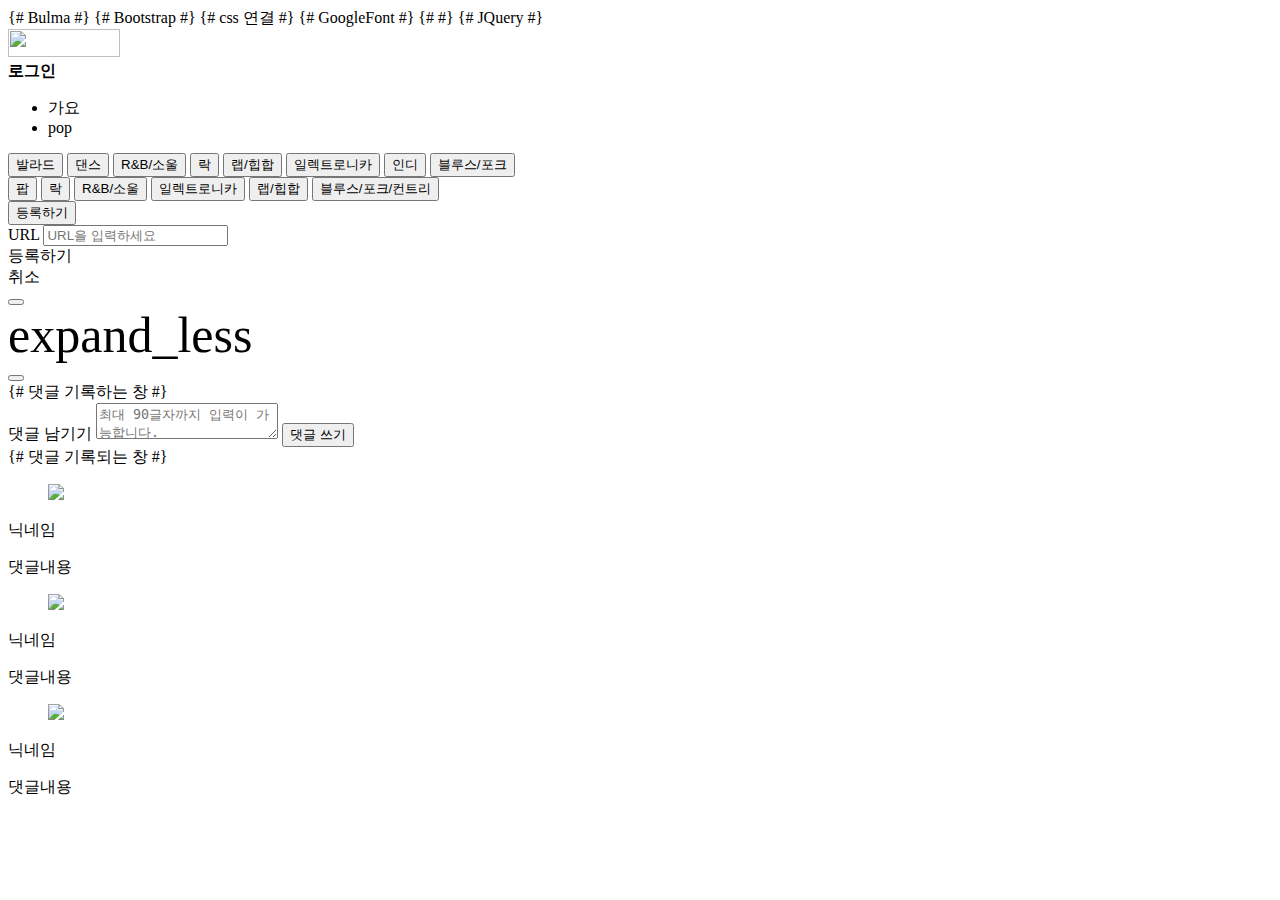
==== commit d215f8f9: "third commit" ====
--- a/templates/index.html
+++ b/templates/index.html
@@ -3,12 +3,19 @@
 <head>
     <meta charset="UTF-8">
     <title>Main page</title>
+    {# Bulma #}
+    <link rel="stylesheet" href="https://cdn.jsdelivr.net/npm/bulma@0.9.1/css/bulma.min.css">
+    {# Bootstrap #}
+    <link href="https://cdn.jsdelivr.net/npm/bootstrap@5.0.2/dist/css/bootstrap.min.css" rel="stylesheet"
+          integrity="sha384-EVSTQN3/azprG1Anm3QDgpJLIm9Nao0Yz1ztcQTwFspd3yD65VohhpuuCOmLASjC" crossorigin="anonymous">
+    {# css 연결 #}
+    <link href="{{ url_for('static', filename='styles.css') }}" rel="stylesheet">
+    {# GoogleFont #}
+    {#    <link href="https://fonts.googleapis.com/css2?family=Nanum+Gothic+Coding&display=swap" rel="stylesheet">#}
+
+    {# JQuery #}
     <script src="https://ajax.googleapis.com/ajax/libs/jquery/3.5.1/jquery.min.js"></script>
-    <link rel="stylesheet" href="https://cdn.jsdelivr.net/npm/bulma@0.9.1/css/bulma.min.css">
-    <link rel="stylesheet"
-          href="https://fonts.googleapis.com/css2?family=Material+Symbols+Outlined:opsz,wght,FILL,GRAD@48,400,0,0"/>
-    <link href="{{ url_for('static', filename='styles.css') }}" rel="stylesheet">
-    <script src="https://kit.fontawesome.com/54e57a84b2.js" crossorigin="anonymous"></script>
+
     <style>
 
     </style>
@@ -20,18 +27,54 @@
             $('.genre-div-p').hide();
 
             $('#k-toggle').click(function () {
-                $('.genre-div-k').toggle();
+                $('.genre-div-p').hide();
+                $('.genre-div-k').show();
             });
 
+            $('#p-toggle').click(function () {
+                $('.genre-div-k').hide();
+                $('.genre-div-p').show();
+            });
         })
 
-        function music_info() {
-            alert("상세페이지test")
-        }
-
-        function heart_click() {
-            alert("하트를 눌렀습니다!")
-        }
+        function openModal(getUrl) { //getUrl부분이 클릭할 때 가져오는 url
+            $('#modalCard').remove() // append 하는 부분을 하나의 div로 묶고 id값 줘서 remove 해주면 기존 데이터 삭제됨
+            $('#modalBox').removeClass('displayNone') // 클릭하면 displayNone 클래스가 지워지면서 모달창이 나타남
+            $.ajax({
+                type: 'GET',
+                url: '/main',
+                data: {},
+                success: function (response) {
+                    let rows = response['musics']
+                    for (let i = 0; i < rows.length; i++) {
+                        let title = rows[i]['title']
+                        let artist = rows[i]['artist']
+                        let album_title = rows[i]['album_title']
+                        let album_img = rows[i]['album_img']
+                        let genre = rows[i]['genre']
+                        let url = rows[i]['melon_url']
+
+                        {# 클릭했을 때 가져온 url이 DB에 저장된 url과 일치하면, append #}
+                        if (url == getUrl) {
+                            let temp_html = `<div class="modalFlexbox" id="modalCard">
+                                                <div class="songImg">
+                                                    <img src="${album_img}">
+                                                </div>
+                                                <div class="wrap1">
+                                                    <span class="music-title">${title}</span>
+                                                    <span class="music-artist">${artist}</span>
+                                                    <br>
+                                                    <span class="album-title">${album_title}</span>
+                                                    <span class="album-genre" id="genre">${genre}</span>
+                                                </div>
+                                            </div>`
+                            $('#modalInfo').append(temp_html)
+                        }
+                    }
+                }
+            })
+        }
+
 
         function listing() {
             $.ajax({
@@ -46,66 +89,32 @@
                         let album_title = rows[i]['album_title']
                         let album_img = rows[i]['album_img']
                         let genre = rows[i]['genre']
+                        let url = rows[i]['melon_url']
+
                         console.log(title, artist, album_img, album_title, genre)
-                        let temp_html = `        <div class="album-card">
-                                                    <div class="album-img-div">
-                                                        <img src="${album_img}"
-                                                             class="album-img" onclick="music_info()">
-                                                        <i onclick="heart_click()" class="fa-solid fa-heart"></i>
-                                                    </div>
-
-                                                    <div class="album-item">
-                                                        <span class="music-title">${title}</span>
-                                                        <span class="music-artist">${artist}</span>
-                                                        <span class="album-title">${album_title}</span>
-                                                        <span class="album-genre" id="genre">${genre}</span>
-                                                    </div>
-                                                </div>`
+                        {# 클릭할 때 url 값을 가져오기 ()괄호 안에 '' 작은따옴표 꼭 넣어야함 #}
+                        let temp_html = `<div class="album-card" onclick="openModal('${url}')">
+                                            <img src="${album_img}"
+                                                 class="album-img">
+                                            <div class="album-item">
+                                                <span class="music-title">${title}</span>
+                                                <span class="music-artist">${artist}</span>
+                                                <span class="album-title">${album_title}</span>
+                                                <span class="album-genre" id="genre">${genre}</span>
+                                            </div>
+                                        </div>`
                         $('#card-div').append(temp_html)
                     }
                 }
             });
         }
 
-        function genre(genre_key, genre_key2, genre_key3) {
-            $('.album-card').remove()
-            $.ajax({
-                type: 'GET',
-                url: '/main',
-                data: {},
-                success: function (response) {
-                    let rows = response['musics']
-                    for (let i = 0; i < rows.length; i++) {
-                        let title = rows[i]['title']
-                        let artist = rows[i]['artist']
-                        let album_title = rows[i]['album_title']
-                        let album_img = rows[i]['album_img']
-                        let genre = rows[i]['genre']
-                        let url = rows[i]['melon_url']
-                        let temp_html = `        <div class="album-card" >
-                                                    <div class="album-img-div">
-                                                        <img src="${album_img}"
-                                                             class="album-img" onclick="music_info('${url}')">
-                                                        <i onclick="heart_click()" class="fa-solid fa-heart"></i>
-                                                    </div>
-
-                                                    <div class="album-item">
-                                                        <span class="music-title">${title}</span>
-                                                        <span class="music-artist">${artist}</span>
-                                                        <span class="album-title">${album_title}</span>
-                                                        <span class="album-genre" id="genre">${genre}</span>
-                                                    </div>
-                                                </div>`
-                        if (genre.includes(genre_key) || genre.includes(genre_key2) || genre.includes(genre_key3)) {
-                            $('#card-div').append(temp_html)
-                        }
-                    }
-                }
-            });
-        }
+        // function genre()
+        // let genre_text = $('.album-genre').text();
 
         function post() {
             let url = $('#url-input').val()
+            {#let genre = $('#genre-input').val()#}
             if (url == "") {
                 alert("URL을 입력하세요!")
             } else {
@@ -124,6 +133,66 @@
                 });
             }
         }
+
+        function comment_get() {
+            $('#commentWrite').empty()
+            $.ajax({
+                type: 'GET',
+                url: '/main',
+                data: {},
+                success: function (response) {
+                    let rows = response['comments']
+                    for (let i = 0; i < rows.length; i++) {
+                        let comment = rows[i]['comment']
+
+                        let temp_html = `<div class="container card mb-3 modalComments">
+                                            <div class="row g-0 comment">
+                                                <figure class="image is-48x48">
+                                                    <img class="is-rounded" src="https://bulma.io/images/placeholders/128x128.png">
+                                                </figure>
+                                                <div class="col-md-11 commentProfileBody">
+                                                    <div class="card-body">
+                                                        <p class="card-title">닉네임</p>
+                                                        <p class="card-text">${comment}</p>
+                                                    </div>
+                                                </div>
+                                            </div>
+                                        </div>`
+                        console.log(comment)
+                        $('#modalCommentsWrap').append(temp_html)
+                    }
+                }
+            });
+        }
+
+        function comment_post() {
+            let comment = $('#commentWrite').val()
+            if (comment == "") {
+                alert("댓글을 입력해주세요.")
+            } else {
+                $.ajax({
+                    type: 'POST',
+                    url: '/main',
+                    data: {comment_give: comment},
+                    success: function (response) {
+                            alert(response['msg'])
+                            window.location.reload()
+                        }
+                    });
+                }
+            }
+
+
+        $(document).mouseup(function (e) {
+            let ModalBox = $('#modalBox');
+            if (ModalBox.has(e.target).length === 0) {
+                ModalBox.addClass("displayNone");
+            }
+        });
+
+        function closeBtn() {
+            $('#modalBox').addClass('displayNone')
+        }
     </script>
 </head>
 <body>
@@ -132,6 +201,7 @@
         <a class="navbar-item" href="https://bulma.io">
             <img src="https://bulma.io/images/bulma-logo.png" width="112" height="28">
         </a>
+
         <a role="button" class="navbar-burger" aria-label="menu" aria-expanded="false" data-target="navbarBasicExample">
             <span aria-hidden="true"></span>
             <span aria-hidden="true"></span>
@@ -141,6 +211,7 @@
 
     <div id="navbarBasicExample" class="navbar-menu">
         <div class="navbar-start">
+
 
         </div>
         <div class="navbar-end">
@@ -156,21 +227,28 @@
 </nav>
 <div class="tabs is-centered is-large">
     <ul>
-        <li><a id="k-toggle">장르</a></li>
+        <li><a id="k-toggle">가요</a></li>
+        <li><a id="p-toggle">pop</a></li>
     </ul>
 </div>
 <div class="genre-div-k">
-    <button onclick="genre('발라드')" class="button">발라드</button>
-    <button onclick="genre('POP')" class="button">팝</button>
-    <button onclick="genre('댄스')" class="button">댄스</button>
-    <button onclick="genre('R&B','Soul')" class="button">R&B/소울</button>
-    <button onclick="genre('록','메탈')" class="button">록/메탈</button>
-    <button onclick="genre('랩','힙합')" class="button">랩/힙합</button>
-    <button onclick="genre('일렉트로니카','하우스','클럽')" class="button">일렉트로니카</button>
-    <button onclick="genre('인디')" class="button">인디</button>
-    <button onclick="genre('블루스','포크','컨트리')" class="button">블루스/포크/컨트리</button>
-</div>
-
+    <button onclick="genre()" class="button">발라드</button>
+    <button class="button">댄스</button>
+    <button class="button">R&B/소울</button>
+    <button class="button">락</button>
+    <button class="button">랩/힙합</button>
+    <button class="button">일렉트로니카</button>
+    <button class="button">인디</button>
+    <button class="button">블루스/포크</button>
+</div>
+<div class="genre-div-p">
+    <button class="button">팝</button>
+    <button class="button">락</button>
+    <button class="button">R&B/소울</button>
+    <button class="button">일렉트로니카</button>
+    <button class="button">랩/힙합</button>
+    <button class="button">블루스/포크/컨트리</button>
+</div>
 <div class="url-button-div">
     <button class="button is-danger url-button" onclick='$("#modal-post").addClass("is-active")'>등록하기</button>
 </div>
@@ -208,13 +286,70 @@
 </div>
 <div class="containers">
     <div class="content" id="card-div">
-        <!--카드공간-->
-    </div>
+    </div>
+
     <div class="moveTopBtn" style="cursor:pointer;" onclick="window.scrollTo(0,0);">
         <span class="material-symbols-outlined" style="font-size: 50px">
             expand_less
         </span>
     </div>
 </div>
+<div class="modalBox displayNone" id="modalBox">
+    <div class="modalBack">
+        <button onclick="closeBtn()" class="delete"></button>
+        <section class="modalTop" id="modalInfo">
+        </section>
+        {# 댓글 기록하는 창 #}
+        <div class="modalCommentBox">
+            <div class="input-group modalComment">
+                <span class="input-group-text">댓글 남기기</span>
+                <textarea id="commentWrite" placeholder="최대 90글자까지 입력이 가능합니다." class="form-control" aria-label="With textarea"></textarea>
+                <button onclick="comment_post()" type="button" class="btn btn-dark">댓글 쓰기</button>
+            </div>
+            {# 댓글 기록되는 창 #}
+            <div id="modalCommentsWrap">
+                <div class="container card mb-3 modalComments">
+                    <div class="row g-0 comment">
+                        <figure class="image is-48x48">
+                            <img class="is-rounded" src="https://bulma.io/images/placeholders/128x128.png">
+                        </figure>
+                        <div class="col-md-11 commentProfileBody">
+                            <div class="card-body">
+                                <p class="card-title">닉네임</p>
+                                <p class="card-text">댓글내용</p>
+                            </div>
+                        </div>
+                    </div>
+                </div>
+                <div class="container card mb-3 modalComments">
+                    <div class="row g-0 comment">
+                        <figure class="image is-48x48">
+                            <img class="is-rounded" src="https://bulma.io/images/placeholders/128x128.png">
+                        </figure>
+                        <div class="col-md-11 commentProfileBody">
+                            <div class="card-body">
+                                <p class="card-title">닉네임</p>
+                                <p class="card-text">댓글내용</p>
+                            </div>
+                        </div>
+                    </div>
+                </div>
+                <div class="container card mb-3 modalComments">
+                    <div class="row g-0 comment">
+                        <figure class="image is-48x48">
+                            <img class="is-rounded" src="https://bulma.io/images/placeholders/128x128.png">
+                        </figure>
+                        <div class="col-md-11 commentProfileBody">
+                            <div class="card-body">
+                                <p class="card-title">닉네임</p>
+                                <p class="card-text">댓글내용</p>
+                            </div>
+                        </div>
+                    </div>
+                </div>
+            </div>
+        </div>
+    </div>
+</div>
 </body>
 </html>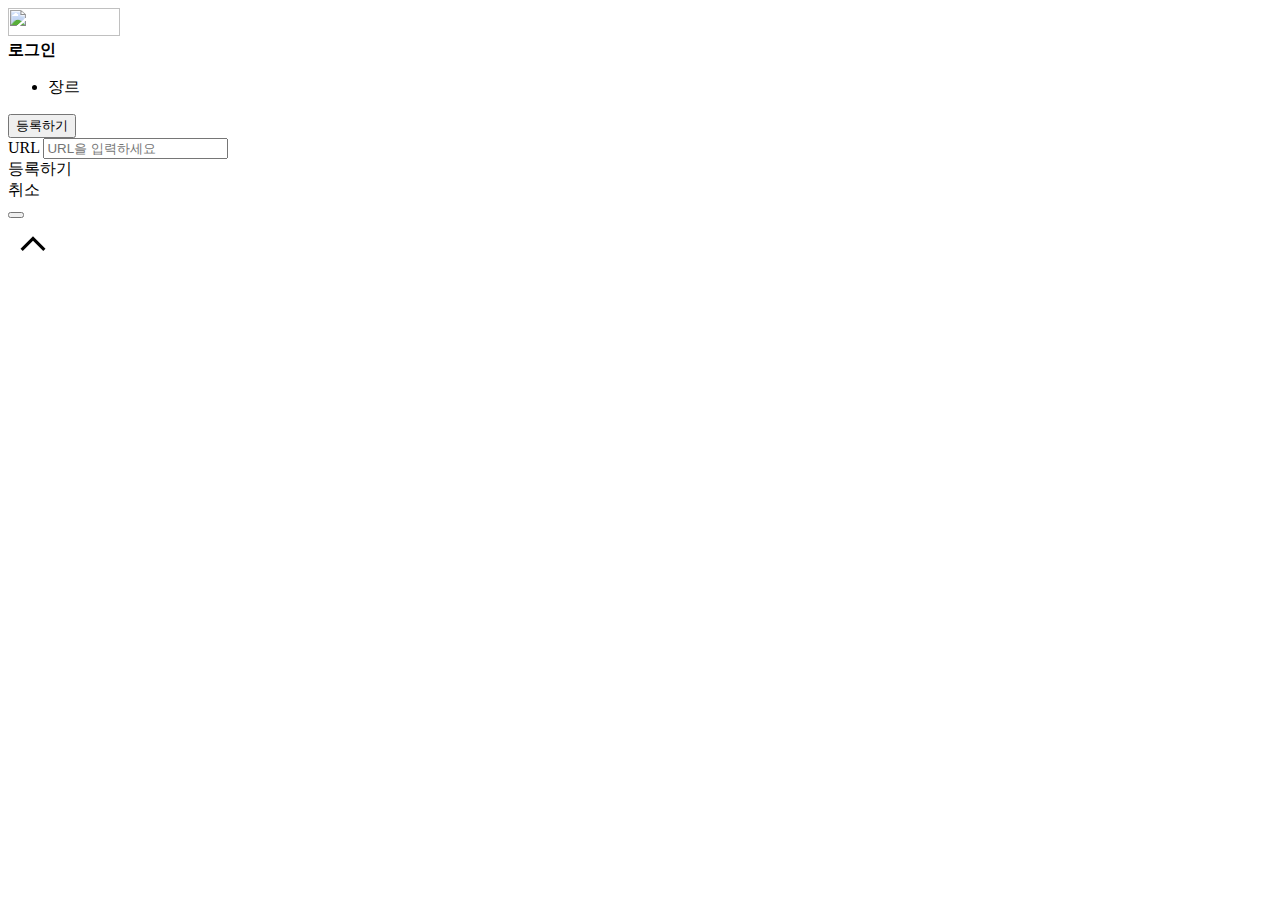
==== commit 81b5c4b2: "like_count" ====
--- a/templates/index.html
+++ b/templates/index.html
@@ -3,49 +3,76 @@
 <head>
     <meta charset="UTF-8">
     <title>Main page</title>
-    {# Bulma #}
+    <script src="https://ajax.googleapis.com/ajax/libs/jquery/3.5.1/jquery.min.js"></script>
     <link rel="stylesheet" href="https://cdn.jsdelivr.net/npm/bulma@0.9.1/css/bulma.min.css">
-    {# Bootstrap #}
-    <link href="https://cdn.jsdelivr.net/npm/bootstrap@5.0.2/dist/css/bootstrap.min.css" rel="stylesheet"
-          integrity="sha384-EVSTQN3/azprG1Anm3QDgpJLIm9Nao0Yz1ztcQTwFspd3yD65VohhpuuCOmLASjC" crossorigin="anonymous">
-    {# css 연결 #}
+    <link rel="stylesheet"
+          href="https://fonts.googleapis.com/css2?family=Material+Symbols+Outlined:opsz,wght,FILL,GRAD@48,400,0,0"/>
     <link href="{{ url_for('static', filename='styles.css') }}" rel="stylesheet">
-    {# GoogleFont #}
-    {#    <link href="https://fonts.googleapis.com/css2?family=Nanum+Gothic+Coding&display=swap" rel="stylesheet">#}
-
-    {# JQuery #}
-    <script src="https://ajax.googleapis.com/ajax/libs/jquery/3.5.1/jquery.min.js"></script>
-
+    <script src="https://kit.fontawesome.com/54e57a84b2.js" crossorigin="anonymous"></script>
     <style>
 
     </style>
     <script>
         $(document).ready(function () {
             listing()
-
             $('.genre-div-k').hide();
             $('.genre-div-p').hide();
 
             $('#k-toggle').click(function () {
-                $('.genre-div-p').hide();
-                $('.genre-div-k').show();
-            });
-
-            $('#p-toggle').click(function () {
-                $('.genre-div-k').hide();
-                $('.genre-div-p').show();
+                $('.genre-div-k').toggle();
             });
         })
 
-        function openModal(getUrl) { //getUrl부분이 클릭할 때 가져오는 url
-            $('#modalCard').remove() // append 하는 부분을 하나의 div로 묶고 id값 줘서 remove 해주면 기존 데이터 삭제됨
-            $('#modalBox').removeClass('displayNone') // 클릭하면 displayNone 클래스가 지워지면서 모달창이 나타남
+        function music_info() {
+            alert("상세페이지test")
+        }
+
+        function heart_click(url, type) {    //하트 클릭시 정보 전송
+            console.log(url, type)
+            let i_like = $('#'+url).find("i")
+            let num_like =$('#'+url).find("span")
+            console.log(i_like)
+            if (i_like.hasClass("check-heart")) {         //if 하트가 눌러져있으면 빈 하트로 변경 else 눌러진 하트로 변경
+                $.ajax({
+                    type: "POST",
+                    url: "/update_like",
+                    data: {
+                        music_id_give: url,
+                        type_give: type,
+                        action_give: "unlike"
+                    },
+                    success: function (response) {
+                        console.log("unlike")
+                        i_like.addClass("no-heart").removeClass("check-heart")
+                        num_like.text(response["count"])
+                    }
+                })
+            } else {
+                $.ajax({
+                    type: "POST",
+                    url: "/update_like",
+                    data: {
+                        music_id_give: url,
+                        type_give: type,
+                        action_give: "like"
+                    },
+                    success: function (response) {
+                        console.log("like")
+                        i_like.addClass("check-heart").removeClass("no-heart")
+                        num_like.text(response["count"])
+                    }
+                })
+
+            }
+        }
+
+        function listing() {         //전체 리스팅 함수
             $.ajax({
                 type: 'GET',
                 url: '/main',
                 data: {},
                 success: function (response) {
-                    let rows = response['musics']
+                    let rows = JSON.parse(response['musics'])
                     for (let i = 0; i < rows.length; i++) {
                         let title = rows[i]['title']
                         let artist = rows[i]['artist']
@@ -53,36 +80,38 @@
                         let album_img = rows[i]['album_img']
                         let genre = rows[i]['genre']
                         let url = rows[i]['melon_url']
-
-                        {# 클릭했을 때 가져온 url이 DB에 저장된 url과 일치하면, append #}
-                        if (url == getUrl) {
-                            let temp_html = `<div class="modalFlexbox" id="modalCard">
-                                                <div class="songImg">
-                                                    <img src="${album_img}">
-                                                </div>
-                                                <div class="wrap1">
-                                                    <span class="music-title">${title}</span>
-                                                    <span class="music-artist">${artist}</span>
-                                                    <br>
-                                                    <span class="album-title">${album_title}</span>
-                                                    <span class="album-genre" id="genre">${genre}</span>
-                                                </div>
-                                            </div>`
-                            $('#modalInfo').append(temp_html)
-                        }
+                        let music_id = rows[i]['_id']['$oid']
+
+                        let temp_html = `        <div class="album-card">
+                                                    <div class="album-img-div" id='${music_id}'>
+                                                        <img src="${album_img}"
+                                                             class="album-img" onclick="music_info('${music_id}')">
+                                                        <i onclick="heart_click('${music_id}','heart')" class="no-heart fa-solid fa-heart"></i>
+                                                         <span class="like-num">0</span>
+
+                                                    </div>
+                                                    <div class="album-item">
+                                                        <span class="music-title">${title}</span>
+                                                        <span class="music-artist">${artist}</span>
+                                                        <span class="album-title">${album_title}</span>
+                                                        <span class="album-genre" id="genre">${genre}</span>
+                                                    </div>
+                                                </div>`
+                        $('#card-div').append(temp_html)
                     }
                 }
-            })
-        }
-
-
-        function listing() {
+            });
+        }
+
+
+        function genre(genre_key, genre_key2, genre_key3) {          //장르별 temp 해주는 함수
+            $('.album-card').remove()
             $.ajax({
                 type: 'GET',
                 url: '/main',
                 data: {},
                 success: function (response) {
-                    let rows = response['musics']
+                    let rows = JSON.parse(response['musics'])
                     for (let i = 0; i < rows.length; i++) {
                         let title = rows[i]['title']
                         let artist = rows[i]['artist']
@@ -90,31 +119,31 @@
                         let album_img = rows[i]['album_img']
                         let genre = rows[i]['genre']
                         let url = rows[i]['melon_url']
-
-                        console.log(title, artist, album_img, album_title, genre)
-                        {# 클릭할 때 url 값을 가져오기 ()괄호 안에 '' 작은따옴표 꼭 넣어야함 #}
-                        let temp_html = `<div class="album-card" onclick="openModal('${url}')">
-                                            <img src="${album_img}"
-                                                 class="album-img">
-                                            <div class="album-item">
-                                                <span class="music-title">${title}</span>
-                                                <span class="music-artist">${artist}</span>
-                                                <span class="album-title">${album_title}</span>
-                                                <span class="album-genre" id="genre">${genre}</span>
-                                            </div>
-                                        </div>`
-                        $('#card-div').append(temp_html)
+                        let music_id = rows[i]['_id']['$oid']     //music_카드 id
+                        let temp_html = `        <div class="album-card">
+                                                    <div class="album-img-div" id='${music_id}'>
+                                                        <img src="${album_img}"
+                                                             class="album-img" onclick="music_info('${music_id}')">
+                                                        <i onclick="heart_click('${music_id}','heart')" class="no-heart fa-solid fa-heart"></i>
+                                                        <span class="like-num">0</span>
+                                                    </div>
+                                                    <div class="album-item">
+                                                        <span class="music-title">${title}</span>
+                                                        <span class="music-artist">${artist}</span>
+                                                        <span class="album-title">${album_title}</span>
+                                                        <span class="album-genre" id="genre">${genre}</span>
+                                                    </div>
+                                                </div>`
+                        if (genre.includes(genre_key) || genre.includes(genre_key2) || genre.includes(genre_key3)) {
+                            $('#card-div').append(temp_html)
+                        }
                     }
                 }
             });
         }
 
-        // function genre()
-        // let genre_text = $('.album-genre').text();
-
         function post() {
             let url = $('#url-input').val()
-            {#let genre = $('#genre-input').val()#}
             if (url == "") {
                 alert("URL을 입력하세요!")
             } else {
@@ -133,66 +162,6 @@
                 });
             }
         }
-
-        function comment_get() {
-            $('#commentWrite').empty()
-            $.ajax({
-                type: 'GET',
-                url: '/main',
-                data: {},
-                success: function (response) {
-                    let rows = response['comments']
-                    for (let i = 0; i < rows.length; i++) {
-                        let comment = rows[i]['comment']
-
-                        let temp_html = `<div class="container card mb-3 modalComments">
-                                            <div class="row g-0 comment">
-                                                <figure class="image is-48x48">
-                                                    <img class="is-rounded" src="https://bulma.io/images/placeholders/128x128.png">
-                                                </figure>
-                                                <div class="col-md-11 commentProfileBody">
-                                                    <div class="card-body">
-                                                        <p class="card-title">닉네임</p>
-                                                        <p class="card-text">${comment}</p>
-                                                    </div>
-                                                </div>
-                                            </div>
-                                        </div>`
-                        console.log(comment)
-                        $('#modalCommentsWrap').append(temp_html)
-                    }
-                }
-            });
-        }
-
-        function comment_post() {
-            let comment = $('#commentWrite').val()
-            if (comment == "") {
-                alert("댓글을 입력해주세요.")
-            } else {
-                $.ajax({
-                    type: 'POST',
-                    url: '/main',
-                    data: {comment_give: comment},
-                    success: function (response) {
-                            alert(response['msg'])
-                            window.location.reload()
-                        }
-                    });
-                }
-            }
-
-
-        $(document).mouseup(function (e) {
-            let ModalBox = $('#modalBox');
-            if (ModalBox.has(e.target).length === 0) {
-                ModalBox.addClass("displayNone");
-            }
-        });
-
-        function closeBtn() {
-            $('#modalBox').addClass('displayNone')
-        }
     </script>
 </head>
 <body>
@@ -201,7 +170,6 @@
         <a class="navbar-item" href="https://bulma.io">
             <img src="https://bulma.io/images/bulma-logo.png" width="112" height="28">
         </a>
-
         <a role="button" class="navbar-burger" aria-label="menu" aria-expanded="false" data-target="navbarBasicExample">
             <span aria-hidden="true"></span>
             <span aria-hidden="true"></span>
@@ -211,7 +179,6 @@
 
     <div id="navbarBasicExample" class="navbar-menu">
         <div class="navbar-start">
-
 
         </div>
         <div class="navbar-end">
@@ -227,28 +194,21 @@
 </nav>
 <div class="tabs is-centered is-large">
     <ul>
-        <li><a id="k-toggle">가요</a></li>
-        <li><a id="p-toggle">pop</a></li>
+        <li><a id="k-toggle">장르</a></li>
     </ul>
 </div>
 <div class="genre-div-k">
-    <button onclick="genre()" class="button">발라드</button>
-    <button class="button">댄스</button>
-    <button class="button">R&B/소울</button>
-    <button class="button">락</button>
-    <button class="button">랩/힙합</button>
-    <button class="button">일렉트로니카</button>
-    <button class="button">인디</button>
-    <button class="button">블루스/포크</button>
-</div>
-<div class="genre-div-p">
-    <button class="button">팝</button>
-    <button class="button">락</button>
-    <button class="button">R&B/소울</button>
-    <button class="button">일렉트로니카</button>
-    <button class="button">랩/힙합</button>
-    <button class="button">블루스/포크/컨트리</button>
-</div>
+    <button onclick="genre('발라드')" class="button">발라드</button>
+    <button onclick="genre('POP')" class="button">팝</button>
+    <button onclick="genre('댄스')" class="button">댄스</button>
+    <button onclick="genre('R&B','Soul')" class="button">R&B/소울</button>
+    <button onclick="genre('록','메탈')" class="button">록/메탈</button>
+    <button onclick="genre('랩','힙합')" class="button">랩/힙합</button>
+    <button onclick="genre('일렉트로니카','하우스','클럽')" class="button">일렉트로니카</button>
+    <button onclick="genre('인디')" class="button">인디</button>
+    <button onclick="genre('블루스','포크','컨트리')" class="button">블루스/포크/컨트리</button>
+</div>
+
 <div class="url-button-div">
     <button class="button is-danger url-button" onclick='$("#modal-post").addClass("is-active")'>등록하기</button>
 </div>
@@ -265,7 +225,6 @@
                     </div>
                     <nav class="level is-mobile">
                         <div class="level-left">
-
                         </div>
                         <div class="level-right">
                             <div class="level-item">
@@ -286,70 +245,13 @@
 </div>
 <div class="containers">
     <div class="content" id="card-div">
-    </div>
-
+        <!--카드공간-->
+    </div>
     <div class="moveTopBtn" style="cursor:pointer;" onclick="window.scrollTo(0,0);">
         <span class="material-symbols-outlined" style="font-size: 50px">
             expand_less
         </span>
     </div>
 </div>
-<div class="modalBox displayNone" id="modalBox">
-    <div class="modalBack">
-        <button onclick="closeBtn()" class="delete"></button>
-        <section class="modalTop" id="modalInfo">
-        </section>
-        {# 댓글 기록하는 창 #}
-        <div class="modalCommentBox">
-            <div class="input-group modalComment">
-                <span class="input-group-text">댓글 남기기</span>
-                <textarea id="commentWrite" placeholder="최대 90글자까지 입력이 가능합니다." class="form-control" aria-label="With textarea"></textarea>
-                <button onclick="comment_post()" type="button" class="btn btn-dark">댓글 쓰기</button>
-            </div>
-            {# 댓글 기록되는 창 #}
-            <div id="modalCommentsWrap">
-                <div class="container card mb-3 modalComments">
-                    <div class="row g-0 comment">
-                        <figure class="image is-48x48">
-                            <img class="is-rounded" src="https://bulma.io/images/placeholders/128x128.png">
-                        </figure>
-                        <div class="col-md-11 commentProfileBody">
-                            <div class="card-body">
-                                <p class="card-title">닉네임</p>
-                                <p class="card-text">댓글내용</p>
-                            </div>
-                        </div>
-                    </div>
-                </div>
-                <div class="container card mb-3 modalComments">
-                    <div class="row g-0 comment">
-                        <figure class="image is-48x48">
-                            <img class="is-rounded" src="https://bulma.io/images/placeholders/128x128.png">
-                        </figure>
-                        <div class="col-md-11 commentProfileBody">
-                            <div class="card-body">
-                                <p class="card-title">닉네임</p>
-                                <p class="card-text">댓글내용</p>
-                            </div>
-                        </div>
-                    </div>
-                </div>
-                <div class="container card mb-3 modalComments">
-                    <div class="row g-0 comment">
-                        <figure class="image is-48x48">
-                            <img class="is-rounded" src="https://bulma.io/images/placeholders/128x128.png">
-                        </figure>
-                        <div class="col-md-11 commentProfileBody">
-                            <div class="card-body">
-                                <p class="card-title">닉네임</p>
-                                <p class="card-text">댓글내용</p>
-                            </div>
-                        </div>
-                    </div>
-                </div>
-            </div>
-        </div>
-    </div>
-</div>
 </body>
 </html>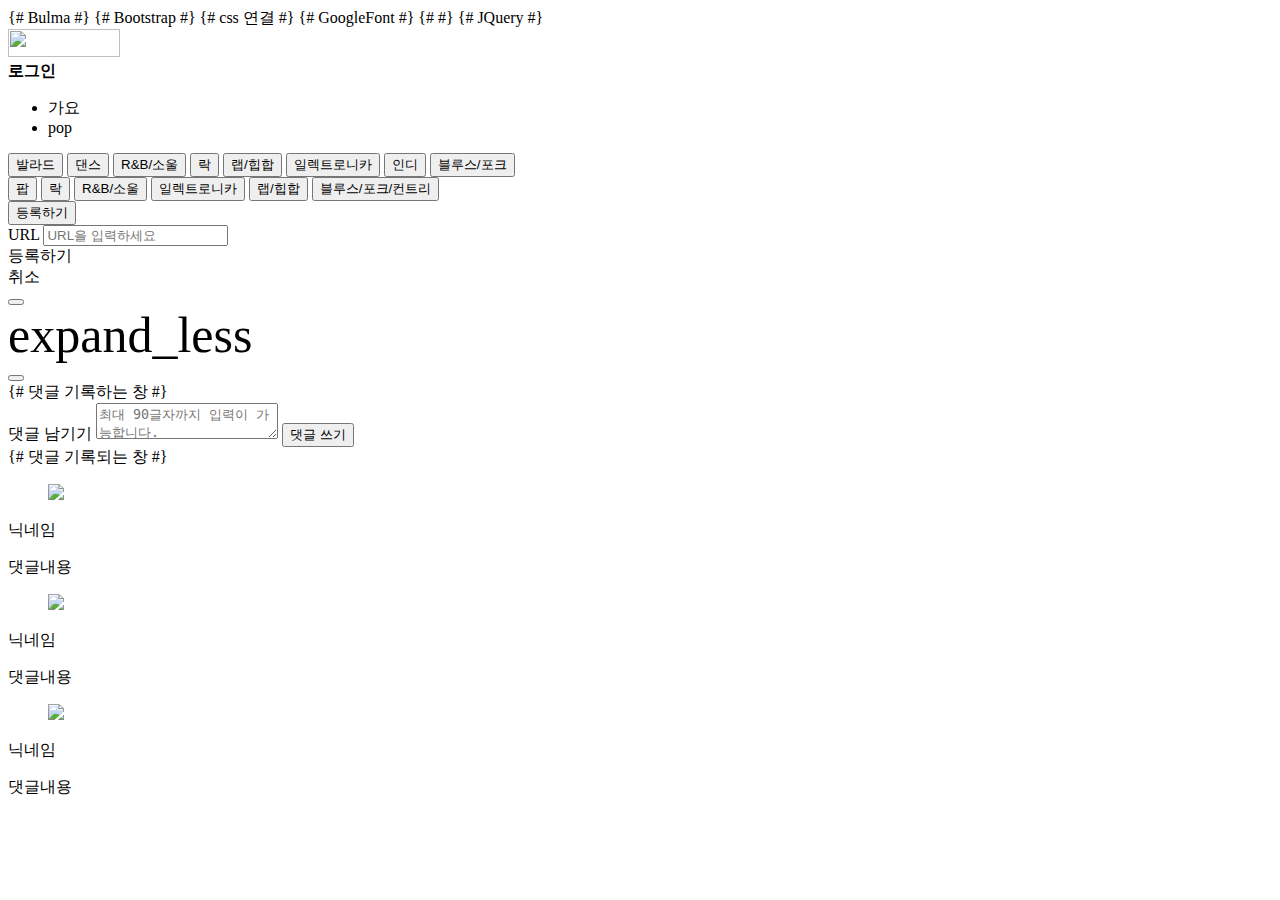
==== commit 757345f9: "merge gogogo" ====
--- a/templates/index.html
+++ b/templates/index.html
@@ -3,76 +3,50 @@
 <head>
     <meta charset="UTF-8">
     <title>Main page</title>
+    {# Bulma #}
+    <link rel="stylesheet" href="https://cdn.jsdelivr.net/npm/bulma@0.9.1/css/bulma.min.css">
+    {# Bootstrap #}
+    <link href="https://cdn.jsdelivr.net/npm/bootstrap@5.0.2/dist/css/bootstrap.min.css" rel="stylesheet"
+          integrity="sha384-EVSTQN3/azprG1Anm3QDgpJLIm9Nao0Yz1ztcQTwFspd3yD65VohhpuuCOmLASjC" crossorigin="anonymous">
+    {# css 연결 #}
+    <link href="{{ url_for('static', filename='styles.css') }}" rel="stylesheet">
+    {# GoogleFont #}
+    {#    <link href="https://fonts.googleapis.com/css2?family=Nanum+Gothic+Coding&display=swap" rel="stylesheet">#}
+
+    {# JQuery #}
     <script src="https://ajax.googleapis.com/ajax/libs/jquery/3.5.1/jquery.min.js"></script>
-    <link rel="stylesheet" href="https://cdn.jsdelivr.net/npm/bulma@0.9.1/css/bulma.min.css">
-    <link rel="stylesheet"
-          href="https://fonts.googleapis.com/css2?family=Material+Symbols+Outlined:opsz,wght,FILL,GRAD@48,400,0,0"/>
-    <link href="{{ url_for('static', filename='styles.css') }}" rel="stylesheet">
-    <script src="https://kit.fontawesome.com/54e57a84b2.js" crossorigin="anonymous"></script>
+
     <style>
 
     </style>
     <script>
         $(document).ready(function () {
             listing()
+            comment_get()
+
             $('.genre-div-k').hide();
             $('.genre-div-p').hide();
 
             $('#k-toggle').click(function () {
-                $('.genre-div-k').toggle();
+                $('.genre-div-p').hide();
+                $('.genre-div-k').show();
+            });
+
+            $('#p-toggle').click(function () {
+                $('.genre-div-k').hide();
+                $('.genre-div-p').show();
             });
         })
 
-        function music_info() {
-            alert("상세페이지test")
-        }
-
-        function heart_click(url, type) {    //하트 클릭시 정보 전송
-            console.log(url, type)
-            let i_like = $('#'+url).find("i")
-            let num_like =$('#'+url).find("span")
-            console.log(i_like)
-            if (i_like.hasClass("check-heart")) {         //if 하트가 눌러져있으면 빈 하트로 변경 else 눌러진 하트로 변경
-                $.ajax({
-                    type: "POST",
-                    url: "/update_like",
-                    data: {
-                        music_id_give: url,
-                        type_give: type,
-                        action_give: "unlike"
-                    },
-                    success: function (response) {
-                        console.log("unlike")
-                        i_like.addClass("no-heart").removeClass("check-heart")
-                        num_like.text(response["count"])
-                    }
-                })
-            } else {
-                $.ajax({
-                    type: "POST",
-                    url: "/update_like",
-                    data: {
-                        music_id_give: url,
-                        type_give: type,
-                        action_give: "like"
-                    },
-                    success: function (response) {
-                        console.log("like")
-                        i_like.addClass("check-heart").removeClass("no-heart")
-                        num_like.text(response["count"])
-                    }
-                })
-
-            }
-        }
-
-        function listing() {         //전체 리스팅 함수
+        function openModal(getUrl) { //getUrl부분이 클릭할 때 가져오는 url
+            $('#modalCard').remove() // append 하는 부분을 하나의 div로 묶고 id값 줘서 remove 해주면 기존 데이터 삭제됨
+            $('#modalBox').removeClass('displayNone') // 클릭하면 displayNone 클래스가 지워지면서 모달창이 나타남
             $.ajax({
                 type: 'GET',
                 url: '/main',
                 data: {},
                 success: function (response) {
-                    let rows = JSON.parse(response['musics'])
+                    let rows = response['musics']
                     for (let i = 0; i < rows.length; i++) {
                         let title = rows[i]['title']
                         let artist = rows[i]['artist']
@@ -80,38 +54,36 @@
                         let album_img = rows[i]['album_img']
                         let genre = rows[i]['genre']
                         let url = rows[i]['melon_url']
-                        let music_id = rows[i]['_id']['$oid']
-
-                        let temp_html = `        <div class="album-card">
-                                                    <div class="album-img-div" id='${music_id}'>
-                                                        <img src="${album_img}"
-                                                             class="album-img" onclick="music_info('${music_id}')">
-                                                        <i onclick="heart_click('${music_id}','heart')" class="no-heart fa-solid fa-heart"></i>
-                                                         <span class="like-num">0</span>
-
-                                                    </div>
-                                                    <div class="album-item">
-                                                        <span class="music-title">${title}</span>
-                                                        <span class="music-artist">${artist}</span>
-                                                        <span class="album-title">${album_title}</span>
-                                                        <span class="album-genre" id="genre">${genre}</span>
-                                                    </div>
-                                                </div>`
-                        $('#card-div').append(temp_html)
+
+                        {# 클릭했을 때 가져온 url이 DB에 저장된 url과 일치하면, append #}
+                        if (url == getUrl) {
+                            let temp_html = `<div class="modalFlexbox" id="modalCard">
+                                                <div class="songImg">
+                                                    <img src="${album_img}">
+                                                </div>
+                                                <div class="wrap1">
+                                                    <span class="music-title">${title}</span>
+                                                    <span class="music-artist">${artist}</span>
+                                                    <br>
+                                                    <span class="album-title">${album_title}</span>
+                                                    <span class="album-genre" id="genre">${genre}</span>
+                                                </div>
+                                            </div>`
+                            $('#modalInfo').append(temp_html)
+                        }
                     }
                 }
-            });
-        }
-
-
-        function genre(genre_key, genre_key2, genre_key3) {          //장르별 temp 해주는 함수
-            $('.album-card').remove()
+            })
+        }
+
+
+        function listing() {
             $.ajax({
                 type: 'GET',
                 url: '/main',
                 data: {},
                 success: function (response) {
-                    let rows = JSON.parse(response['musics'])
+                    let rows = response['musics']
                     for (let i = 0; i < rows.length; i++) {
                         let title = rows[i]['title']
                         let artist = rows[i]['artist']
@@ -119,31 +91,31 @@
                         let album_img = rows[i]['album_img']
                         let genre = rows[i]['genre']
                         let url = rows[i]['melon_url']
-                        let music_id = rows[i]['_id']['$oid']     //music_카드 id
-                        let temp_html = `        <div class="album-card">
-                                                    <div class="album-img-div" id='${music_id}'>
-                                                        <img src="${album_img}"
-                                                             class="album-img" onclick="music_info('${music_id}')">
-                                                        <i onclick="heart_click('${music_id}','heart')" class="no-heart fa-solid fa-heart"></i>
-                                                        <span class="like-num">0</span>
-                                                    </div>
-                                                    <div class="album-item">
-                                                        <span class="music-title">${title}</span>
-                                                        <span class="music-artist">${artist}</span>
-                                                        <span class="album-title">${album_title}</span>
-                                                        <span class="album-genre" id="genre">${genre}</span>
-                                                    </div>
-                                                </div>`
-                        if (genre.includes(genre_key) || genre.includes(genre_key2) || genre.includes(genre_key3)) {
-                            $('#card-div').append(temp_html)
-                        }
+
+                        console.log(title, artist, album_img, album_title, genre)
+                        {# 클릭할 때 url 값을 가져오기 ()괄호 안에 '' 작은따옴표 꼭 넣어야함 #}
+                        let temp_html = `<div class="album-card" onclick="openModal('${url}')">
+                                            <img src="${album_img}"
+                                                 class="album-img">
+                                            <div class="album-item">
+                                                <span class="music-title">${title}</span>
+                                                <span class="music-artist">${artist}</span>
+                                                <span class="album-title">${album_title}</span>
+                                                <span class="album-genre" id="genre">${genre}</span>
+                                            </div>
+                                        </div>`
+                        $('#card-div').append(temp_html)
                     }
                 }
             });
         }
 
+        // function genre()
+        // let genre_text = $('.album-genre').text();
+
         function post() {
             let url = $('#url-input').val()
+            {#let genre = $('#genre-input').val()#}
             if (url == "") {
                 alert("URL을 입력하세요!")
             } else {
@@ -162,6 +134,65 @@
                 });
             }
         }
+
+        function comment_get() {
+            $('#modalCommentsWrap').empty()
+            $.ajax({
+                type: 'GET',
+                url: '/comment',
+                data: {},
+                success: function (response) {
+                    let rows = response['comments']
+                    for (let i = 0; i < rows.length; i++) {
+                        let comment = rows[i]['comment']
+
+                        let temp_html = `<div class="container card mb-3 modalComments">
+                                            <div class="row g-0 comment">
+                                                <figure class="image is-48x48">
+                                                    <img class="is-rounded" src="https://bulma.io/images/placeholders/128x128.png">
+                                                </figure>
+                                                <div class="col-md-11 commentProfileBody">
+                                                    <div class="card-body">
+                                                        <p class="card-title">닉네임</p>
+                                                        <p class="card-text">${comment}</p>
+                                                    </div>
+                                                </div>
+                                            </div>
+                                        </div>`
+                        $('#modalCommentsWrap').append(temp_html)
+                    }
+                }
+            });
+        }
+
+        function comment_post() {
+            let comment = $('#commentWrite').val()
+            if (comment == "") {
+                alert("댓글을 입력해주세요.")
+            } else {
+                $.ajax({
+                    type: 'POST',
+                    url: '/comment',
+                    data: {comment_give: comment},
+                    success: function (response) {
+                        alert(response['msg'])
+                        window.location.reload()
+                    }
+                });
+            }
+        }
+
+
+        $(document).mouseup(function (e) {
+            let ModalBox = $('#modalBox');
+            if (ModalBox.has(e.target).length === 0) {
+                ModalBox.addClass("displayNone");
+            }
+        });
+
+        function closeBtn() {
+            $('#modalBox').addClass('displayNone')
+        }
     </script>
 </head>
 <body>
@@ -170,6 +201,7 @@
         <a class="navbar-item" href="https://bulma.io">
             <img src="https://bulma.io/images/bulma-logo.png" width="112" height="28">
         </a>
+
         <a role="button" class="navbar-burger" aria-label="menu" aria-expanded="false" data-target="navbarBasicExample">
             <span aria-hidden="true"></span>
             <span aria-hidden="true"></span>
@@ -179,6 +211,7 @@
 
     <div id="navbarBasicExample" class="navbar-menu">
         <div class="navbar-start">
+
 
         </div>
         <div class="navbar-end">
@@ -194,21 +227,28 @@
 </nav>
 <div class="tabs is-centered is-large">
     <ul>
-        <li><a id="k-toggle">장르</a></li>
+        <li><a id="k-toggle">가요</a></li>
+        <li><a id="p-toggle">pop</a></li>
     </ul>
 </div>
 <div class="genre-div-k">
-    <button onclick="genre('발라드')" class="button">발라드</button>
-    <button onclick="genre('POP')" class="button">팝</button>
-    <button onclick="genre('댄스')" class="button">댄스</button>
-    <button onclick="genre('R&B','Soul')" class="button">R&B/소울</button>
-    <button onclick="genre('록','메탈')" class="button">록/메탈</button>
-    <button onclick="genre('랩','힙합')" class="button">랩/힙합</button>
-    <button onclick="genre('일렉트로니카','하우스','클럽')" class="button">일렉트로니카</button>
-    <button onclick="genre('인디')" class="button">인디</button>
-    <button onclick="genre('블루스','포크','컨트리')" class="button">블루스/포크/컨트리</button>
-</div>
-
+    <button onclick="genre()" class="button">발라드</button>
+    <button class="button">댄스</button>
+    <button class="button">R&B/소울</button>
+    <button class="button">락</button>
+    <button class="button">랩/힙합</button>
+    <button class="button">일렉트로니카</button>
+    <button class="button">인디</button>
+    <button class="button">블루스/포크</button>
+</div>
+<div class="genre-div-p">
+    <button class="button">팝</button>
+    <button class="button">락</button>
+    <button class="button">R&B/소울</button>
+    <button class="button">일렉트로니카</button>
+    <button class="button">랩/힙합</button>
+    <button class="button">블루스/포크/컨트리</button>
+</div>
 <div class="url-button-div">
     <button class="button is-danger url-button" onclick='$("#modal-post").addClass("is-active")'>등록하기</button>
 </div>
@@ -225,6 +265,7 @@
                     </div>
                     <nav class="level is-mobile">
                         <div class="level-left">
+
                         </div>
                         <div class="level-right">
                             <div class="level-item">
@@ -245,13 +286,71 @@
 </div>
 <div class="containers">
     <div class="content" id="card-div">
-        <!--카드공간-->
-    </div>
+    </div>
+
     <div class="moveTopBtn" style="cursor:pointer;" onclick="window.scrollTo(0,0);">
         <span class="material-symbols-outlined" style="font-size: 50px">
             expand_less
         </span>
     </div>
 </div>
+<div class="modalBox displayNone" id="modalBox">
+    <div class="modalBack">
+        <button onclick="closeBtn()" class="delete"></button>
+        <section class="modalTop" id="modalInfo">
+        </section>
+        {# 댓글 기록하는 창 #}
+        <div class="modalCommentBox">
+            <div class="input-group modalComment">
+                <span class="input-group-text">댓글 남기기</span>
+                <textarea id="commentWrite" placeholder="최대 90글자까지 입력이 가능합니다." class="form-control"
+                          aria-label="With textarea"></textarea>
+                <button onclick="comment_post()" type="button" class="btn btn-dark">댓글 쓰기</button>
+            </div>
+            {# 댓글 기록되는 창 #}
+            <div id="modalCommentsWrap">
+                <div class="container card mb-3 modalComments">
+                    <div class="row g-0 comment">
+                        <figure class="image is-48x48">
+                            <img class="is-rounded" src="https://bulma.io/images/placeholders/128x128.png">
+                        </figure>
+                        <div class="col-md-11 commentProfileBody">
+                            <div class="card-body">
+                                <p class="card-title">닉네임</p>
+                                <p class="card-text">댓글내용</p>
+                            </div>
+                        </div>
+                    </div>
+                </div>
+                <div class="container card mb-3 modalComments">
+                    <div class="row g-0 comment">
+                        <figure class="image is-48x48">
+                            <img class="is-rounded" src="https://bulma.io/images/placeholders/128x128.png">
+                        </figure>
+                        <div class="col-md-11 commentProfileBody">
+                            <div class="card-body">
+                                <p class="card-title">닉네임</p>
+                                <p class="card-text">댓글내용</p>
+                            </div>
+                        </div>
+                    </div>
+                </div>
+                <div class="container card mb-3 modalComments">
+                    <div class="row g-0 comment">
+                        <figure class="image is-48x48">
+                            <img class="is-rounded" src="https://bulma.io/images/placeholders/128x128.png">
+                        </figure>
+                        <div class="col-md-11 commentProfileBody">
+                            <div class="card-body">
+                                <p class="card-title">닉네임</p>
+                                <p class="card-text">댓글내용</p>
+                            </div>
+                        </div>
+                    </div>
+                </div>
+            </div>
+        </div>
+    </div>
+</div>
 </body>
 </html>